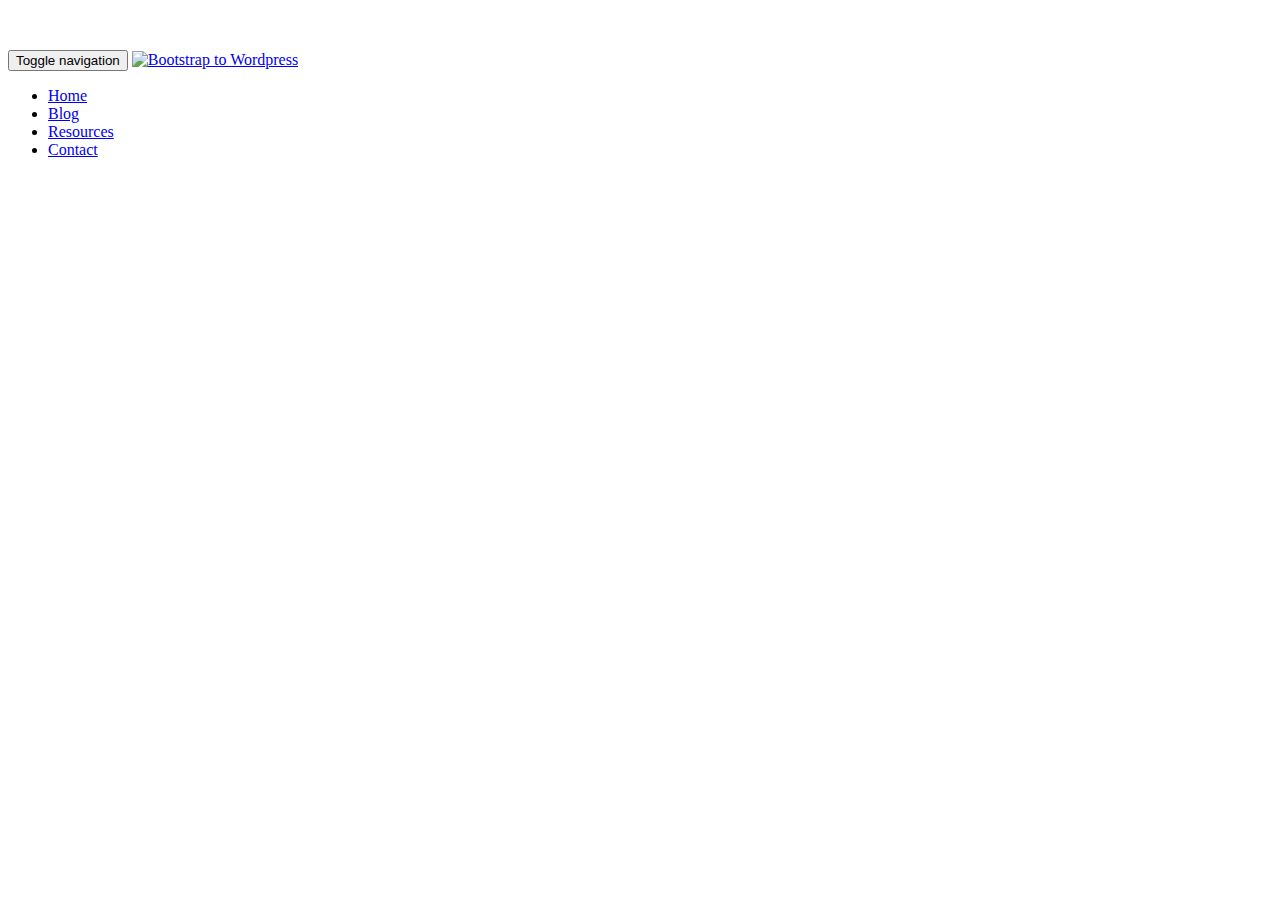
==== index.html @ 502e7e2f "Lecture 12: Code the Header and Navigation Sections [Delivers #117281105]" ====
<!DOCTYPE html>

<html lang="en">
<head>
    <meta http-equiv="Content-type" charset="UTF-8" content="text/html">
    <meta charset='utf-8'>
    <meta name="viewport" content="width=device-width, initial-scale=1">
    <meta name="description" content="">
    <meta name="author" content="">
    <link rel="icon" href="assets/img/favicon.ico">

    <title>Bootstrap to Wordpress</title>

    <!--Font awesome-->
    <link href="assets/css/font-awesome/css/font-awesome.min.css" rel="stylesheet">


    <!-- Bootstrap core CSS -->
    <link href="assets/css/bootstrap.min.css" rel="stylesheet">

    <!-- Font Awesome Icons -->
    <link href="assets/css/font-awesome/css/font-awesome.min.css" rel="stylesheet">

    <!-- Custom CSS -->
    <link href="assets/css/custom.css" rel="stylesheet">

    <!-- Google Fonts -->
    <link href='http://fonts.googleapis.com/css?family=Raleway:400,700' rel='stylesheet' type='text/css'>

    <!-- HTML5 shiv and Respond.js IE8 support of HTML5 elements and media queries -->
    <!--[if lt IE 9]>
    <script src="https://oss.maxcdn.com/html5shiv/3.7.2/html5shiv.min.js"></script>
    <script src="https://oss.maxcdn.com/respond/1.4.2/respond.min.js"></script>
    <![endif]-->

</head>
<body>

<header class="site-header" role="banner">

    <!--Navbar-->
    <div class="navbar-wrapper">

        <div class="navbar navbar-inverse navbar-fixed-top" role="navigation">

            <div class="container">
                <div class="navbar-header">
                    <button type="button" class="navbar-toggle" data-toggle="collapse" data-target=".navbar-collapse">
                        <span class="sr-only">Toggle navigation</span>
                        <span class="icon-bar"></span>
                        <span class="icon-bar"></span>
                        <span class="icon-bar"></span>
                    </button>

                    <a class="navbar-brand" href="#"><img src="assets/img/logo.png" alt="Bootstrap to Wordpress"></a>

                </div>

                <div class="navbar-collapse collapse">
                    <ul class="nav navbar-nav navbar-right">
                        <li class="active"><a href="/">Home</a></li>
                        <li><a href="blog.html">Blog</a></li>
                        <li><a href="bresources.html">Resources</a></li>
                        <li><a href="contact.html">Contact</a></li>

                    </ul>
                </div>
            </div>
        </div>

    </div>



</header>

<!--HERO-->
<section>

</section>

<!-- OPT IN SECTION-->
<section>

</section>

<!--Boost your income-->
<section>

</section>

<!-- Who benefits-->
<section>


</section>


<!--Course features-->
<section>

</section>

<!--Project features-->
<section>


</section>

<!--Video features-->
<section>

</section>

<!--Instructor-->
<section>

</section>

<!--Testimonials-->
<section>

</section>

<!--Sign Up-->
<section>

</section>

<!--Footer-->
<footer>

</footer>

<!--Modal-->
<div>


</div>


<!-- Bootstrap core javascript-->
<script src="//ajax.googleapis.com/ajax/libs/jquery/2.11.1/jquery.min.js"></script>
<script src="assets/js/jquery-2.1.1.min.js"></script>

<script src="assets/js/main.js"></script>

<script type="text/javascript" src="//use.typekit.net/gla7wnd.js"></script>
<script type="text/javascript">try{Typekit.load();}catch(e){}</script>







</body>
</html>
---- assets/css/custom.css ----
body {
    margin-top: 50px;
    font-family: ;
}
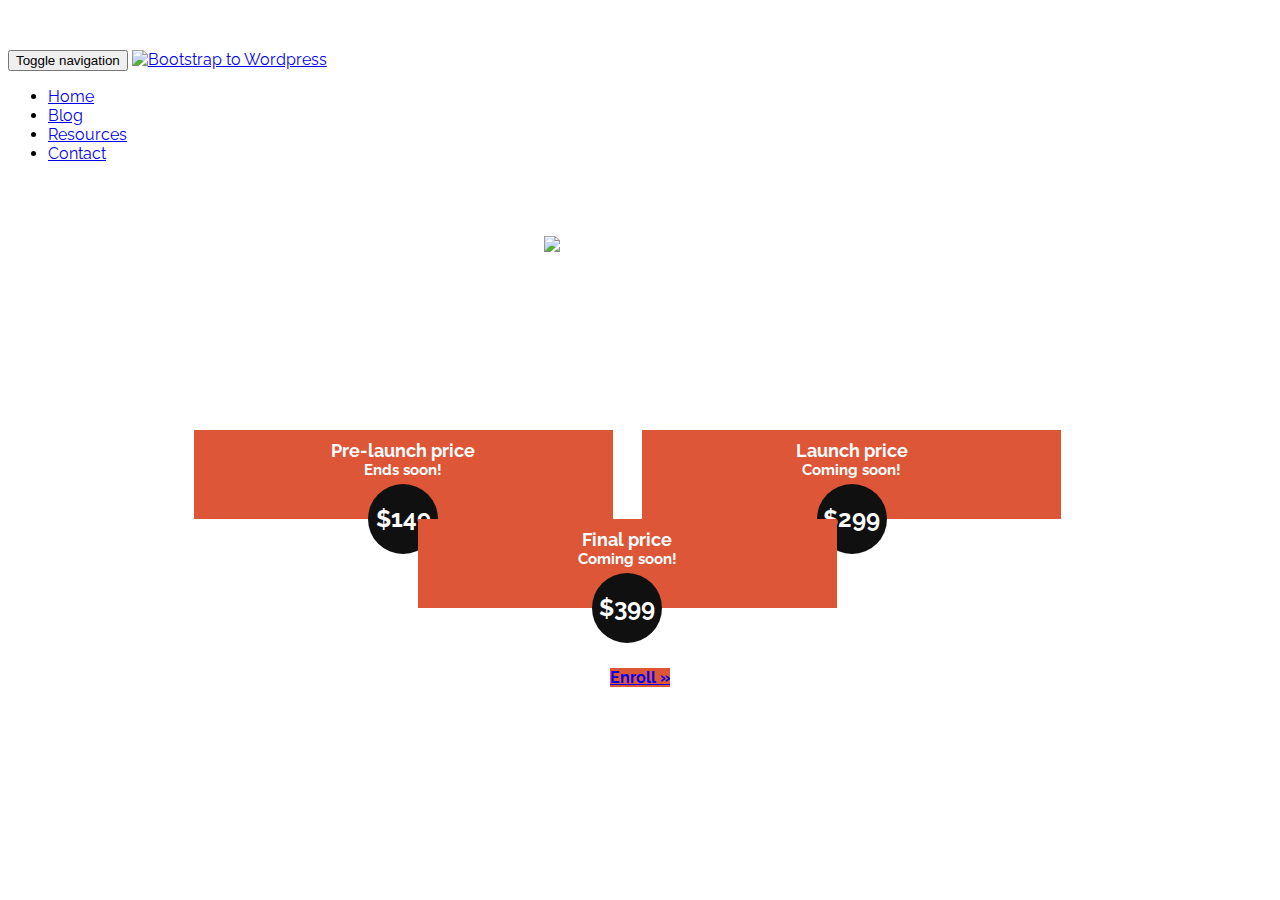
==== commit 8e3a3d8e: "Lecture 15: Learn How To Create The Parallax Scrolling Effect in Less Than 5-Minutes [Delivers #1172" ====
--- a/index.html
+++ b/index.html
@@ -70,12 +70,53 @@
 
     </div>
 
-
-
 </header>
 
 <!--HERO-->
-<section>
+<section id="hero" data-type="background" data-speed="5">
+
+    <article>
+        <div class="container clearfix">
+            <div class="row">
+                <div class="col-sm-5">
+                    <img src="assets/img/logo-badge.png" alt="bootstrap to wordpress" class="logo">
+
+                </div>
+
+                <div class="col-sm-7 hero-text">
+                    <h1>Bootstrap to Wordpress</h1>
+                    <p class="lead">Earn anextra $1k - $5k a month by learning to code your own responsive &amp; custom Wordpress websites with Bootstrap</p>
+
+
+                    <div id="price-timeline">
+                        <div class="price active">
+
+                            <h4>Pre-launch price <small>Ends soon!</small></h4>
+
+                            <span>$149</span>
+                        </div>
+
+                        <div class="price active">
+                            <h4>Launch price <small>Coming soon!</small></h4>
+                            <span>$299</span>
+                        </div>
+
+                        <div class="price active">
+                            <h4>Final price  <small>Coming soon!</small></h4>
+                            <span>$399</span>
+                        </div>
+                    </div>
+
+                    <p><a class="btn btn-lg btn-danger" href="/" role="button">Enroll &raquo; </a> </p>
+
+                </div>
+            </div>
+
+        </div>
+    </article>
+
+
+
 
 </section>
 
--- a/assets/css/custom.css
+++ b/assets/css/custom.css
@@ -1,4 +1,123 @@
+/* COLOUR REFERENCES
+Green:		#79b044
+Salmon:		#dd5638
+Blue Gray:  #3e4249
+*/
+
+/* ==== GENERAL ==== */
+
 body {
     margin-top: 50px;
-    font-family: ;
-}+    font-family: 'proxima-nova', 'Raleway', "Helvetica Neue", "Helvetica", Helvetica sans-serif;
+    font-size: 16px;
+    background: url("../img/tile.jpg") top left repeat;
+
+}
+
+/* === Global === */
+
+h1, h2, h3, h4, h5, h6 {
+    -webkit-font-smoothing: antialiased;
+    text-rendering: optimizelegibility;
+    font-weight: bold;
+
+}
+
+
+h1 {
+    font-size: 3em;
+}
+
+h1,h2 {
+    margin: 0 0 40px;
+}
+
+h3 {
+    margin: 20px 0;
+}
+
+h4 {
+    font-size: 18px;
+}
+
+.btn {
+    font-weight: bold;
+}
+
+.btn-danger {
+    background-color: #dd5638;
+    border-color: #d95131;
+}
+
+
+/* === HERO === */
+
+#hero {
+    background: url('../img/hero-bg.jpg') 50% 0 repeat fixed;
+    min-height: 500px;
+    position: relative;
+    display: table;
+    width: 100%;
+    padding: 40px 0;
+    color: white;
+    -webkit-font-smoothing: antialiased;
+    text-rendering: optimizelegibility;
+}
+
+#hero article {
+    width: 100%;
+    text-align: center;
+    display: table-cell;
+    vertical-align: middle;
+}
+
+#hero .hero-text {
+    margin-top: 30px;
+}
+
+#price-timeline {
+    margin: 30px 0 60px;
+    text-align: center;
+}
+
+#price-timeline .price {
+    display: inline-block;
+    width: 30%;
+    margin: 0 2% 0 0;
+    background: #3e4249;
+    padding: 10px 20px 30px;
+    position: relative;
+    vertical-align: top;
+}
+
+#price-timeline .price.active {
+    background: #dd5638;
+}
+
+#price-timeline .price span {
+    background: #101010;
+    display: block;
+    height: 70px;
+    width: 70px;
+    text-align: center;
+    line-height: 70px;
+    font-weight: bold;
+    font-size: 24px;
+    border-radius: 100%;
+    -webkit-border-radius: 100%;
+    -moz-border-radius: 100%;
+    position: absolute;
+    bottom: -35px;
+    left: 50%;
+    margin-left: -35px;
+}
+
+#price-timeline h4 {
+    margin: 0 0 10px;
+}
+
+#price-timeline h4 small {
+    color: white;
+    font-weight: bold;
+    display: block;
+}
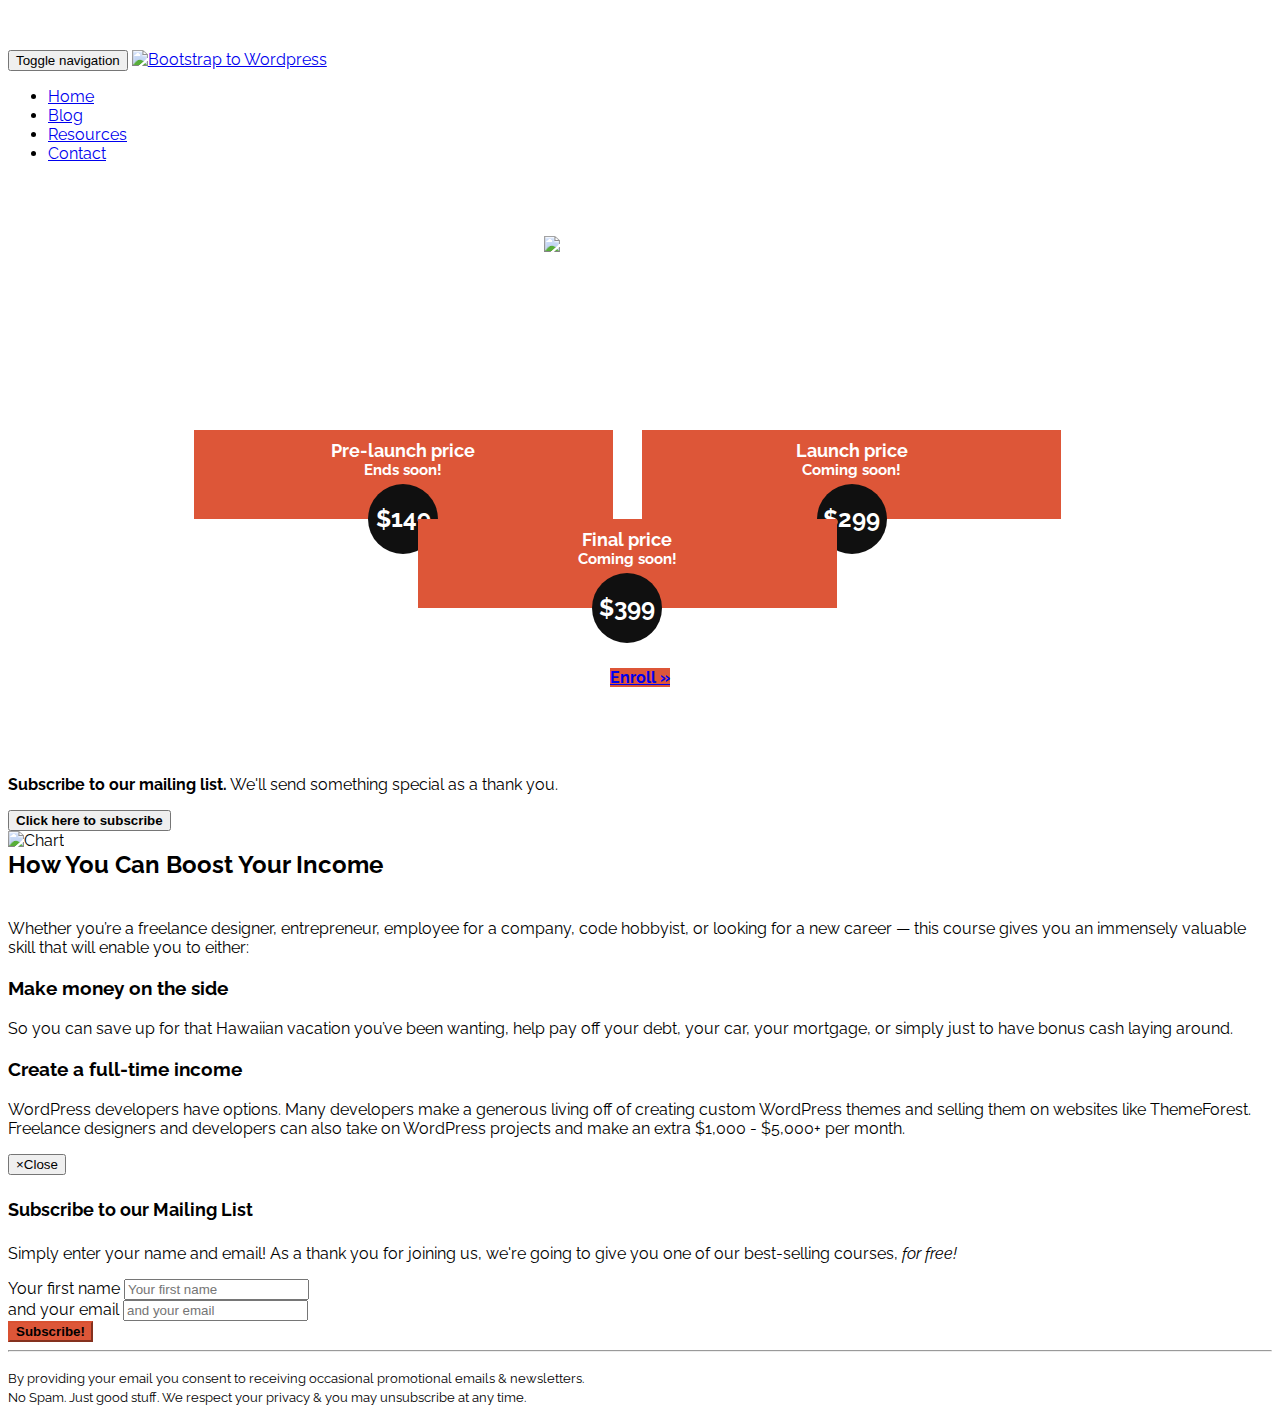
==== commit bbe9d1f6: "Lecture 17: Learn How to Create a Modal Popup using Bootstrap [Delivers #117281105]" ====
--- a/index.html
+++ b/index.html
@@ -117,18 +117,53 @@
 
 
 
-
 </section>
 
 <!-- OPT IN SECTION-->
-<section>
+<section id="optin">
+    <div class="container">
+        <div class="row">
+
+            <div class="col-sm-8">
+                <p class="lead"><strong>Subscribe to our mailing list.</strong> We'll send something special as a thank you.</p>
+            </div><!-- end col -->
+
+            <div class="col-sm-4">
+                <button class="btn btn-success btn-lg btn-block" data-toggle="modal" data-target="#myModal">
+                    Click here to subscribe
+                </button>
+            </div><!-- end col -->
+
+        </div><!-- row -->
+    </div><!-- container -->
+
 
 </section>
 
 <!--Boost your income-->
-<section>
-
-</section>
+<section id="boost-income">
+    <div class="container">
+
+        <div class="section-header">
+            <img src="assets/img/icon-boost.png" alt="Chart">
+            <h2>How You Can Boost Your Income</h2>
+        </div><!-- section-header -->
+
+        <p class="lead">Whether you&rsquo;re a freelance designer, entrepreneur, employee for a company, code hobbyist, or looking for a new career &mdash; this course gives you an immensely valuable skill that will enable you to either:</p>
+        <div class="row">
+            <div class="col-sm-6">
+                <h3>Make money on the side</h3>
+                <p>So you can save up for that Hawaiian vacation you&rsquo;ve been wanting, help pay off your debt, your car, your mortgage, or simply just to have bonus cash laying around.</p>
+            </div><!-- end col -->
+
+            <div class="col-sm-6">
+                <h3>Create a full-time income</h3>
+                <p>WordPress developers have options. Many developers make a generous living off of creating custom WordPress themes and selling them on websites like ThemeForest. Freelance designers and developers can also take on WordPress projects and make an extra $1,000 - $5,000+ per month.</p>
+            </div><!-- end col -->
+        </div><!-- row -->
+
+    </div><!-- container -->
+</section><!-- boost-income -->
 
 <!-- Who benefits-->
 <section>
@@ -174,15 +209,43 @@
 </footer>
 
 <!--Modal-->
-<div>
-
-
-</div>
-
+<div class="modal fade" id="myModal">
+    <div class="modal-dialog">
+        <div class="modal-content">
+
+            <div class="modal-header">
+                <button type="button" class="close" data-dismiss="modal"><span aria-hidden="true">&times;</span><span class="sr-only">Close</span></button>
+                <h4 class="modal-title" id="myModalLabel"><i class="fa fa-envelope"></i> Subscribe to our Mailing List</h4>
+            </div><!-- modal-header -->
+
+            <div class="modal-body">
+                <p>Simply enter your name and email! As a thank you for joining us, we're going to give you one of our best-selling courses, <em>for free!</em></p>
+
+                <form class="form-inline" role="form">
+                    <div class="form-group">
+                        <label class="sr-only" for="subscribe-name">Your first name</label>
+                        <input type="text" class="form-control" id="subscribe-name" placeholder="Your first name">
+                    </div>
+                    <div class="form-group">
+                        <label class="sr-only" for="subscribe-email">and your email</label>
+                        <input type="text" class="form-control" id="subscribe-email" placeholder="and your email">
+                    </div>
+                    <input type="submit" class="btn btn-danger" value="Subscribe!">
+                </form>
+
+                <hr>
+
+                <p><small>By providing your email you consent to receiving occasional promotional emails &amp; newsletters. <br>No Spam. Just good stuff. We respect your privacy &amp; you may unsubscribe at any time.</small></p>
+            </div><!-- modal-body -->
+
+        </div><!-- modal-content -->
+    </div><!-- modal-dialog -->
+</div><!-- modal -->
 
 <!-- Bootstrap core javascript-->
 <script src="//ajax.googleapis.com/ajax/libs/jquery/2.11.1/jquery.min.js"></script>
 <script src="assets/js/jquery-2.1.1.min.js"></script>
+<script src="assets/js/bootstrap.min.js"></script>
 
 <script src="assets/js/main.js"></script>
 
@@ -194,6 +257,5 @@
 
 
 
-
 </body>
 </html>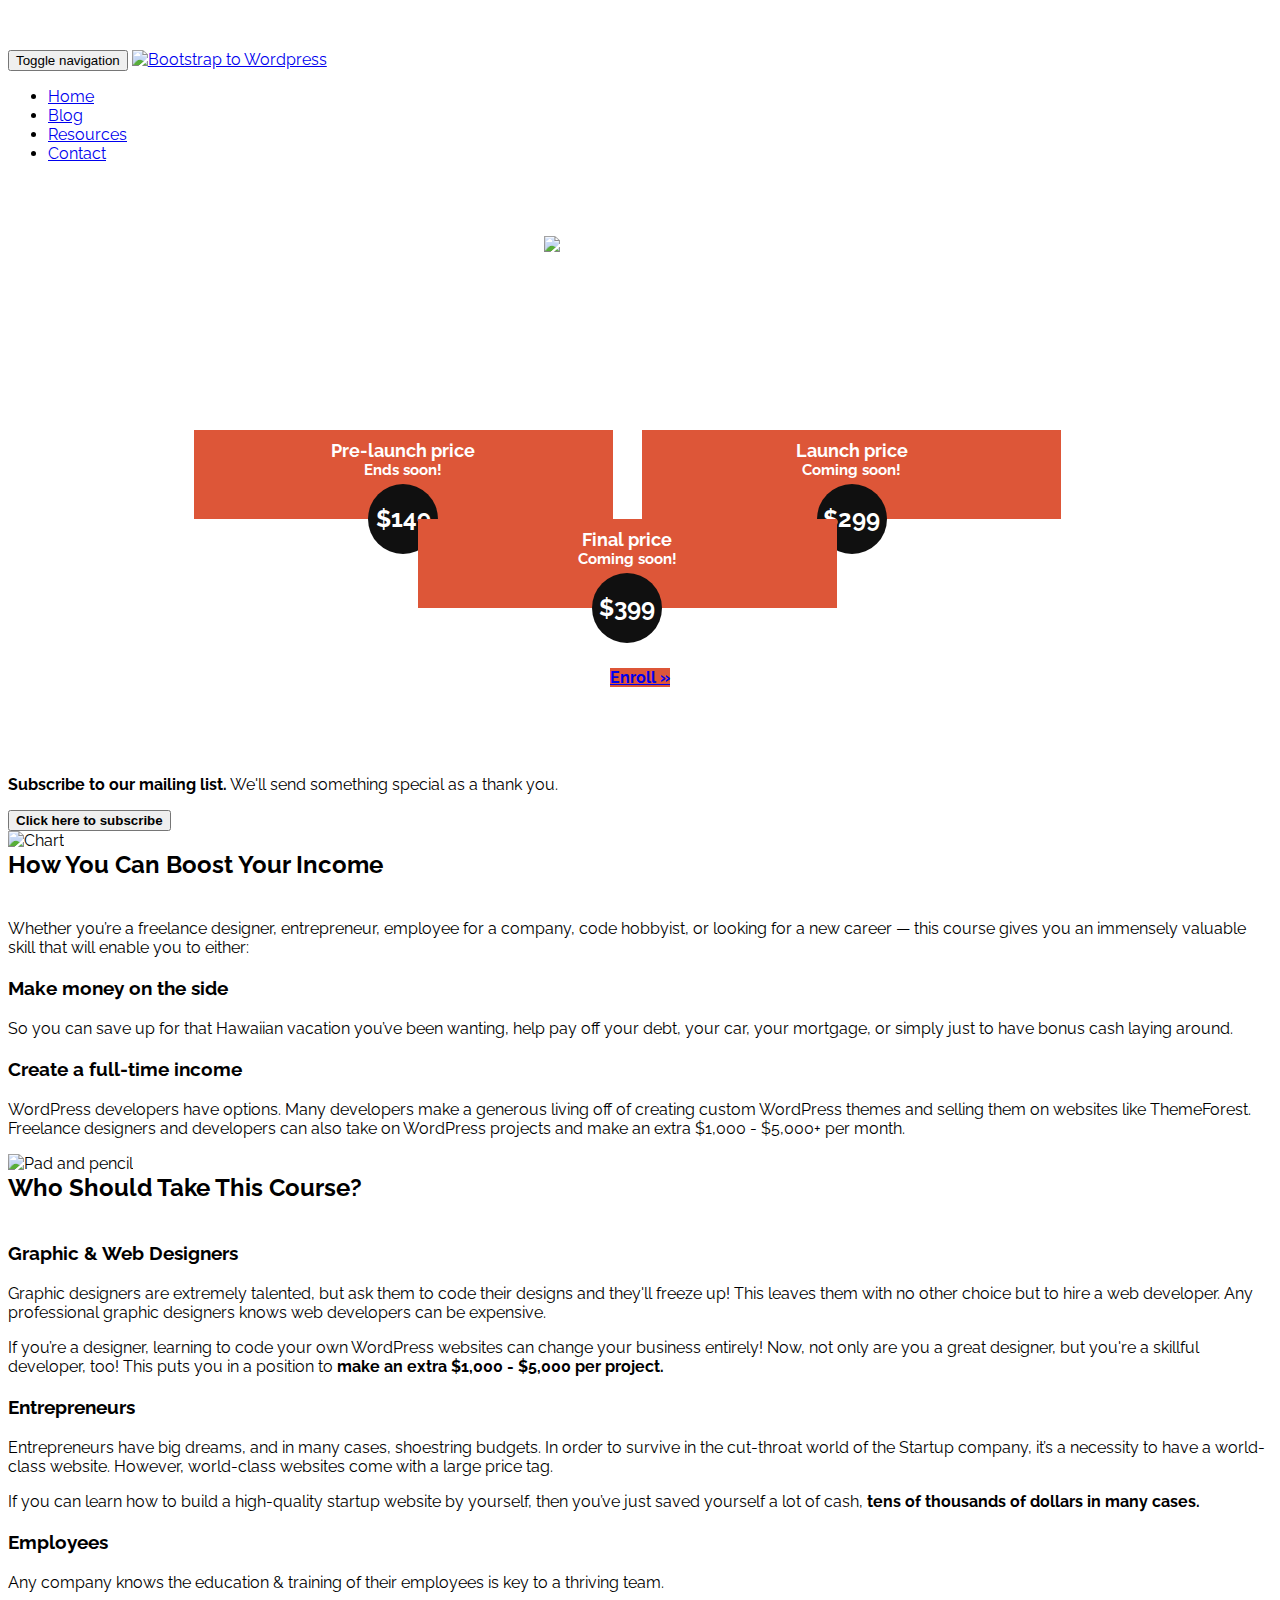
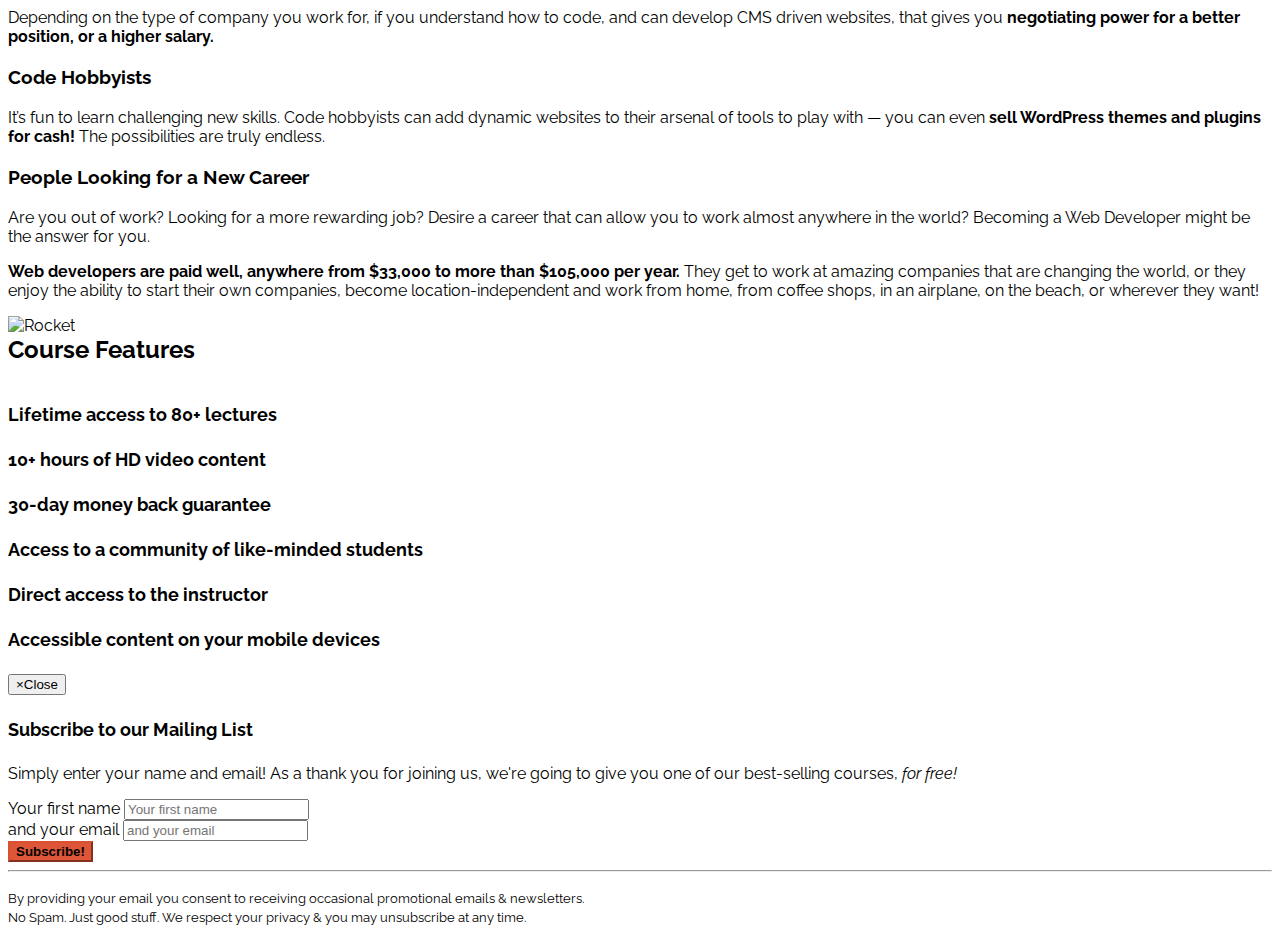
==== commit af1fe9e8: "Lecture 20: Code the "Course Features" Section Using CSS Sprites [Delivers #117281105]" ====
--- a/index.html
+++ b/index.html
@@ -166,16 +166,86 @@
 </section><!-- boost-income -->
 
 <!-- Who benefits-->
-<section>
-
-
-</section>
-
+<section id="who-benefits">
+    <div class="container">
+
+        <div class="section-header">
+            <img src="assets/img/icon-pad.png" alt="Pad and pencil">
+            <h2>Who Should Take This Course?</h2>
+        </div><!-- section-header -->
+
+        <div class="row">
+            <div class="col-sm-8 col-sm-offset-2">
+
+                <h3>Graphic &amp; Web Designers</h3>
+                <p>Graphic designers are extremely talented, but ask them to code their designs and they'll freeze up! This leaves them with no other choice but to hire a web developer. Any professional graphic designers knows web developers can be expensive.</p>
+                <p>If you&rsquo;re a designer, learning to code your own WordPress websites can change your business entirely! Now, not only are you a great designer, but you're a skillful developer, too! This puts you in a position to <strong>make an extra $1,000 - $5,000 per project.</strong></p>
+
+                <h3>Entrepreneurs</h3>
+                <p>Entrepreneurs have big dreams, and in many cases, shoestring budgets. In order to survive in the cut-throat world of the Startup company, it&rsquo;s a necessity to have a world-class website.  However, world-class websites come with a large price tag.</p>
+                <p>If you can learn how to build a high-quality startup website by yourself, then you&rsquo;ve just saved yourself a lot of cash, <strong>tens of thousands of dollars in many cases.</strong></p>
+
+                <h3>Employees</h3>
+                <p>Any company knows the education &amp; training of their employees is key to a thriving team.</p>
+                <p>Depending on the type of company you work for, if you understand how to code, and can develop CMS driven websites, that gives you <strong>negotiating power for a better position, or a higher salary.</strong></p>
+
+                <h3>Code Hobbyists</h3>
+                <p>It&rsquo;s fun to learn challenging new skills. Code hobbyists can add dynamic websites to their arsenal of tools to play with &mdash; you can even <strong>sell WordPress themes and plugins for cash!</strong> The possibilities are truly endless.</p>
+
+                <h3>People Looking for a New Career</h3>
+                <p>Are you out of work? Looking for a more rewarding job? Desire a career that can allow you to work almost anywhere in the world? Becoming a Web Developer might be the answer for you.</p>
+                <p><strong>Web developers are paid well, anywhere from $33,000 to more than $105,000 per year.</strong> They get to work at amazing companies that are changing the world, or they enjoy the ability to start their own companies, become location-independent and work from home, from coffee shops, in an airplane, on the beach, or wherever they want!</p>
+
+            </div><!-- end col -->
+        </div><!-- row -->
+
+    </div><!-- container -->
+</section><!-- who-benefits -->
 
 <!--Course features-->
-<section>
-
-</section>
+<section id="course-features">
+    <div class="container">
+
+        <div class="section-header">
+            <img src="assets/img/icon-rocket.png" alt="Rocket">
+            <h2>Course Features</h2>
+        </div><!-- section-header -->
+
+        <div class="row">
+
+            <div class="col-sm-2">
+                <i class="ci ci-computer"></i>
+                <h4>Lifetime access to 80+ lectures</h4>
+            </div><!-- end col -->
+
+            <div class="col-sm-2">
+                <i class="ci ci-watch"></i>
+                <h4>10+ hours of HD video content</h4>
+            </div><!-- end col -->
+
+            <div class="col-sm-2">
+                <i class="ci ci-calendar"></i>
+                <h4>30-day money back guarantee</h4>
+            </div><!-- end col -->
+
+            <div class="col-sm-2">
+                <i class="ci ci-community"></i>
+                <h4>Access to a community of like-minded students</h4>
+            </div><!-- end col -->
+
+            <div class="col-sm-2">
+                <i class="ci ci-instructor"></i>
+                <h4>Direct access to the instructor</h4>
+            </div><!-- end col -->
+
+            <div class="col-sm-2">
+                <i class="ci ci-device"></i>
+                <h4>Accessible content on your mobile devices</h4>
+            </div><!-- end col -->
+
+        </div><!-- row -->
+    </div><!-- container -->
+</section><!-- course-features -->
 
 <!--Project features-->
 <section>
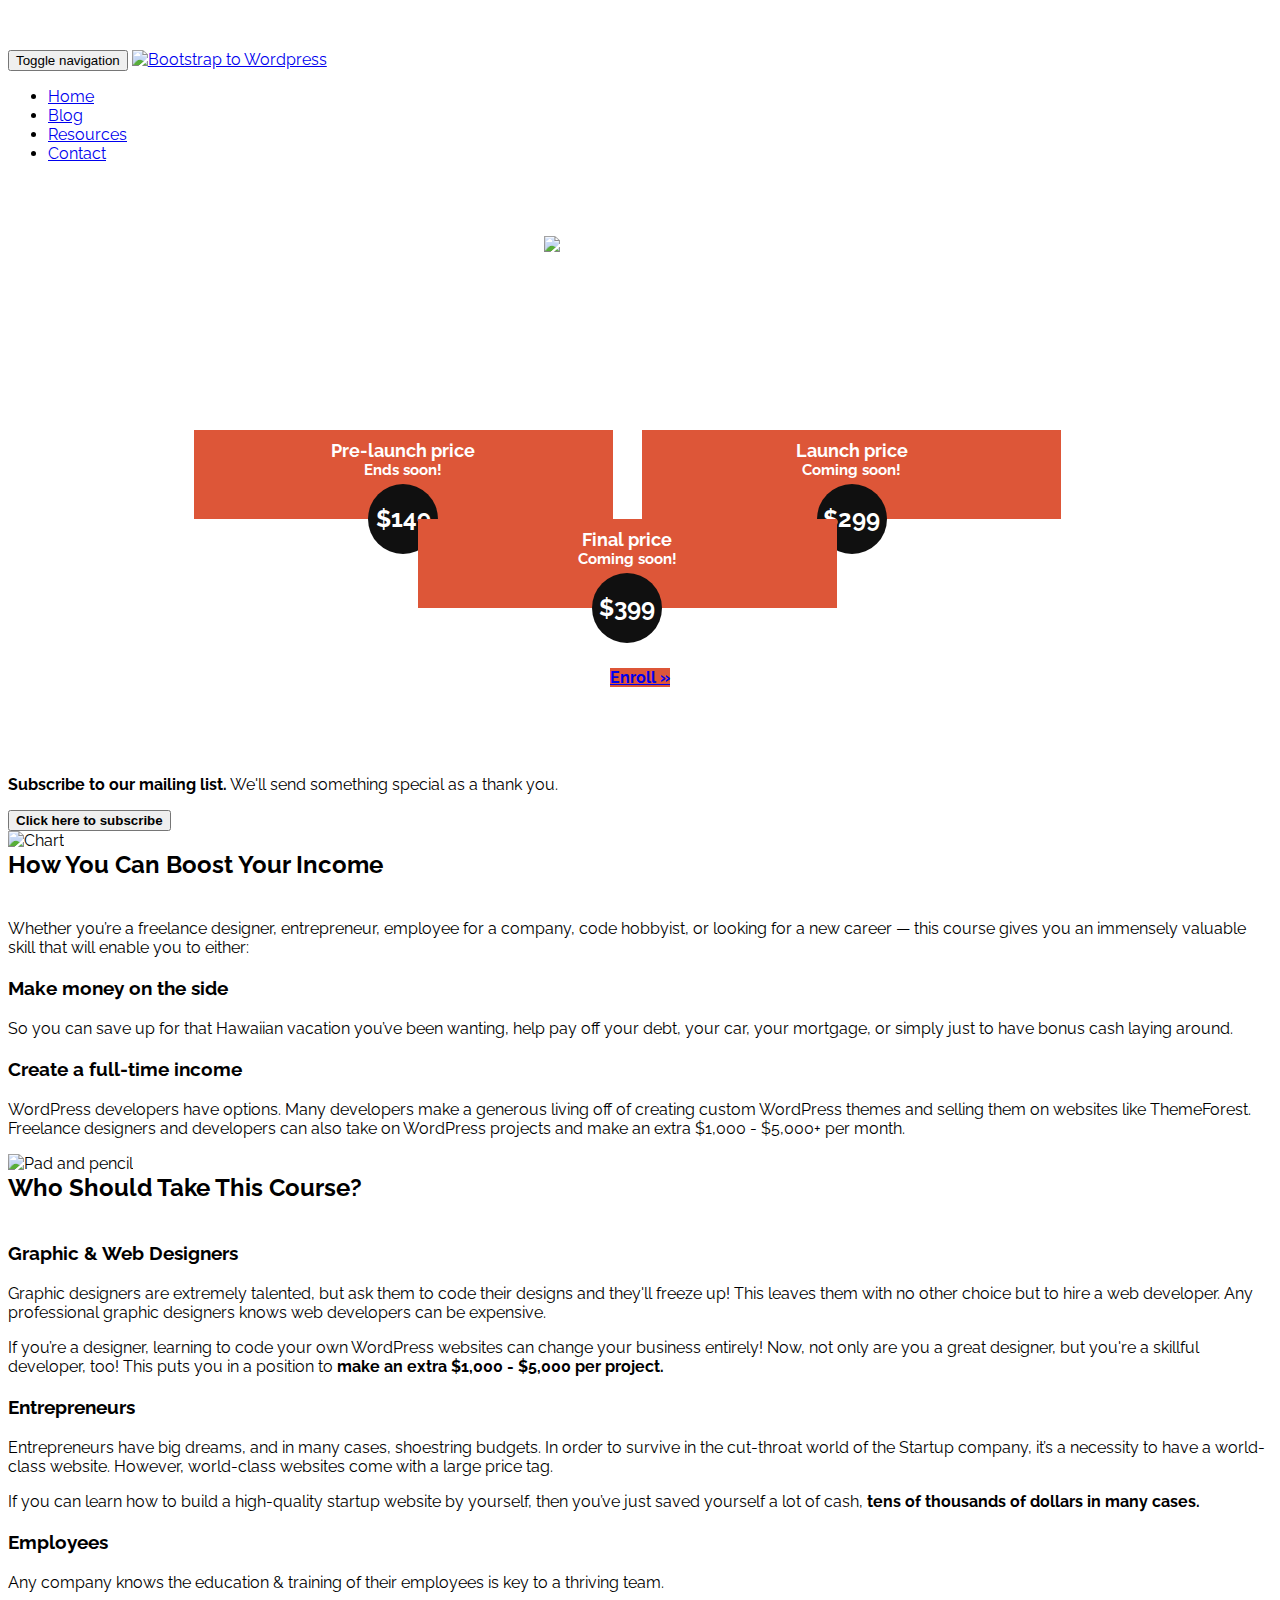
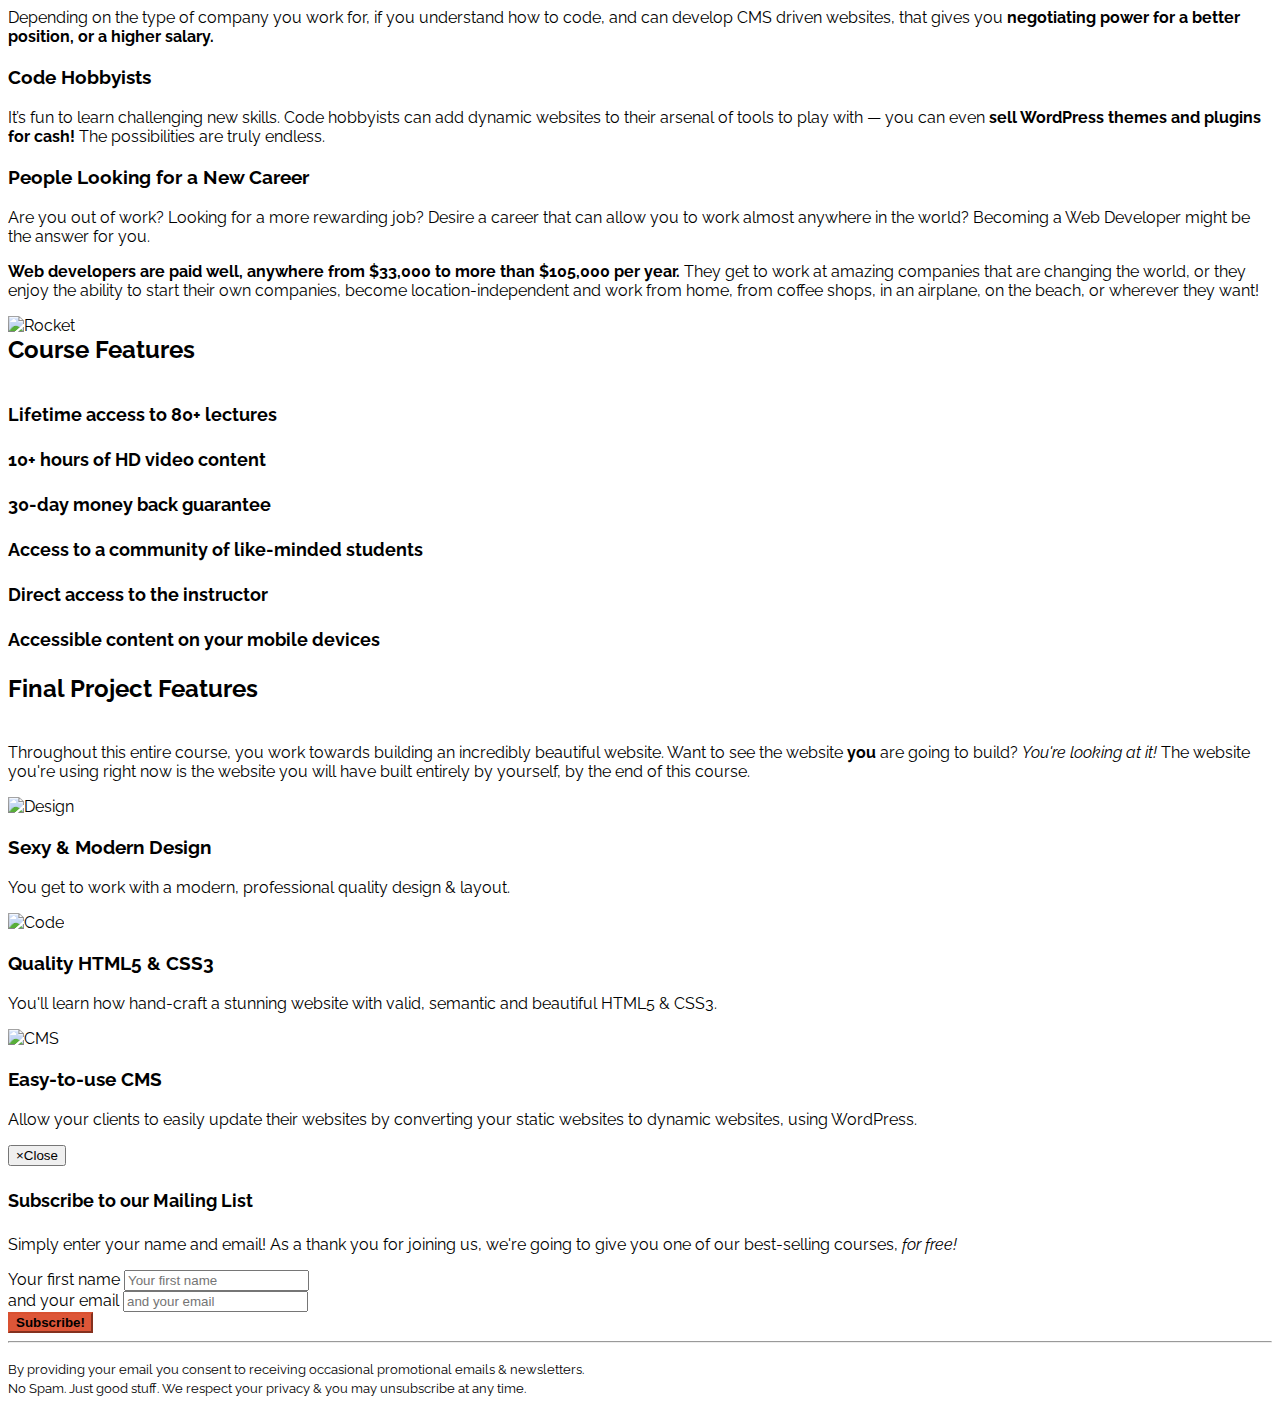
==== commit acb740b1: "Lecture 21: Code the "Final Project" Section [Delivers #117281105]" ====
--- a/index.html
+++ b/index.html
@@ -247,80 +247,103 @@
     </div><!-- container -->
 </section><!-- course-features -->
 
+
 <!--Project features-->
-<section>
-
-
-</section>
-
-<!--Video features-->
-<section>
-
-</section>
-
-<!--Instructor-->
-<section>
-
-</section>
-
-<!--Testimonials-->
-<section>
-
-</section>
-
-<!--Sign Up-->
-<section>
-
-</section>
-
-<!--Footer-->
-<footer>
-
-</footer>
-
-<!--Modal-->
-<div class="modal fade" id="myModal">
-    <div class="modal-dialog">
-        <div class="modal-content">
-
-            <div class="modal-header">
-                <button type="button" class="close" data-dismiss="modal"><span aria-hidden="true">&times;</span><span class="sr-only">Close</span></button>
-                <h4 class="modal-title" id="myModalLabel"><i class="fa fa-envelope"></i> Subscribe to our Mailing List</h4>
-            </div><!-- modal-header -->
-
-            <div class="modal-body">
-                <p>Simply enter your name and email! As a thank you for joining us, we're going to give you one of our best-selling courses, <em>for free!</em></p>
-
-                <form class="form-inline" role="form">
-                    <div class="form-group">
-                        <label class="sr-only" for="subscribe-name">Your first name</label>
-                        <input type="text" class="form-control" id="subscribe-name" placeholder="Your first name">
-                    </div>
-                    <div class="form-group">
-                        <label class="sr-only" for="subscribe-email">and your email</label>
-                        <input type="text" class="form-control" id="subscribe-email" placeholder="and your email">
-                    </div>
-                    <input type="submit" class="btn btn-danger" value="Subscribe!">
-                </form>
-
-                <hr>
-
-                <p><small>By providing your email you consent to receiving occasional promotional emails &amp; newsletters. <br>No Spam. Just good stuff. We respect your privacy &amp; you may unsubscribe at any time.</small></p>
-            </div><!-- modal-body -->
-
-        </div><!-- modal-content -->
-    </div><!-- modal-dialog -->
-</div><!-- modal -->
-
-<!-- Bootstrap core javascript-->
-<script src="//ajax.googleapis.com/ajax/libs/jquery/2.11.1/jquery.min.js"></script>
-<script src="assets/js/jquery-2.1.1.min.js"></script>
-<script src="assets/js/bootstrap.min.js"></script>
-
-<script src="assets/js/main.js"></script>
-
-<script type="text/javascript" src="//use.typekit.net/gla7wnd.js"></script>
-<script type="text/javascript">try{Typekit.load();}catch(e){}</script>
+<section id="project-features">
+    <div class="container">
+
+        <h2>Final Project Features</h2>
+        <p class="lead">Throughout this entire course, you work towards building an incredibly beautiful website. Want to see the website <strong>you</strong> are going to build? <em>You're looking at it!</em> The website you're using right now is the website you will have built entirely by yourself, by the end of this course.</p>
+
+        <div class="row">
+            <div class="col-sm-4">
+                <img src="assets/img/icon-design.png" alt="Design">
+                <h3>Sexy &amp; Modern Design</h3>
+                <p>You get to work with a modern, professional quality design &amp; layout.</p>
+            </div><!-- col -->
+            <div class="col-sm-4">
+                <img src="assets/img/icon-code.png" alt="Code">
+                <h3>Quality HTML5 &amp; CSS3</h3>
+                <p>You'll learn how hand-craft a stunning website with valid, semantic and beautiful HTML5 &amp; CSS3.</p>
+            </div><!-- col -->
+            <div class="col-sm-4">
+                <img src="assets/img/icon-cms.png" alt="CMS">
+                <h3>Easy-to-use CMS</h3>
+                <p>Allow your clients to easily update their websites by converting your static websites to dynamic websites, using WordPress.</p>
+            </div><!-- col -->
+
+        </div><!-- row -->
+
+    </div><!-- container -->
+
+    <!--Video features-->
+    <section>
+
+    </section>
+
+    <!--Instructor-->
+    <section>
+
+    </section>
+
+    <!--Testimonials-->
+    <section>
+
+    </section>
+
+    <!--Sign Up-->
+    <section>
+
+    </section>
+
+    <!--Footer-->
+    <footer>
+
+    </footer>
+
+    <!--Modal-->
+    <div class="modal fade" id="myModal">
+        <div class="modal-dialog">
+            <div class="modal-content">
+
+                <div class="modal-header">
+                    <button type="button" class="close" data-dismiss="modal"><span aria-hidden="true">&times;</span><span class="sr-only">Close</span></button>
+                    <h4 class="modal-title" id="myModalLabel"><i class="fa fa-envelope"></i> Subscribe to our Mailing List</h4>
+                </div><!-- modal-header -->
+
+                <div class="modal-body">
+                    <p>Simply enter your name and email! As a thank you for joining us, we're going to give you one of our best-selling courses, <em>for free!</em></p>
+
+                    <form class="form-inline" role="form">
+                        <div class="form-group">
+                            <label class="sr-only" for="subscribe-name">Your first name</label>
+                            <input type="text" class="form-control" id="subscribe-name" placeholder="Your first name">
+                        </div>
+                        <div class="form-group">
+                            <label class="sr-only" for="subscribe-email">and your email</label>
+                            <input type="text" class="form-control" id="subscribe-email" placeholder="and your email">
+                        </div>
+                        <input type="submit" class="btn btn-danger" value="Subscribe!">
+                    </form>
+
+                    <hr>
+
+                    <p><small>By providing your email you consent to receiving occasional promotional emails &amp; newsletters. <br>No Spam. Just good stuff. We respect your privacy &amp; you may unsubscribe at any time.</small></p>
+                </div><!-- modal-body -->
+
+            </div><!-- modal-content -->
+        </div><!-- modal-dialog -->
+    </div><!-- modal -->
+
+    <!-- Bootstrap core javascript-->
+    <script src="//ajax.googleapis.com/ajax/libs/jquery/2.11.1/jquery.min.js"></script>
+    <script src="assets/js/jquery-2.1.1.min.js"></script>
+    <script src="assets/js/bootstrap.min.js"></script>
+
+    <script src="assets/js/main.js"></script>
+
+    <script type="text/javascript" src="//use.typekit.net/gla7wnd.js"></script>
+    <script type="text/javascript">try{Typekit.load();}catch(e){}</script>
 
 
 
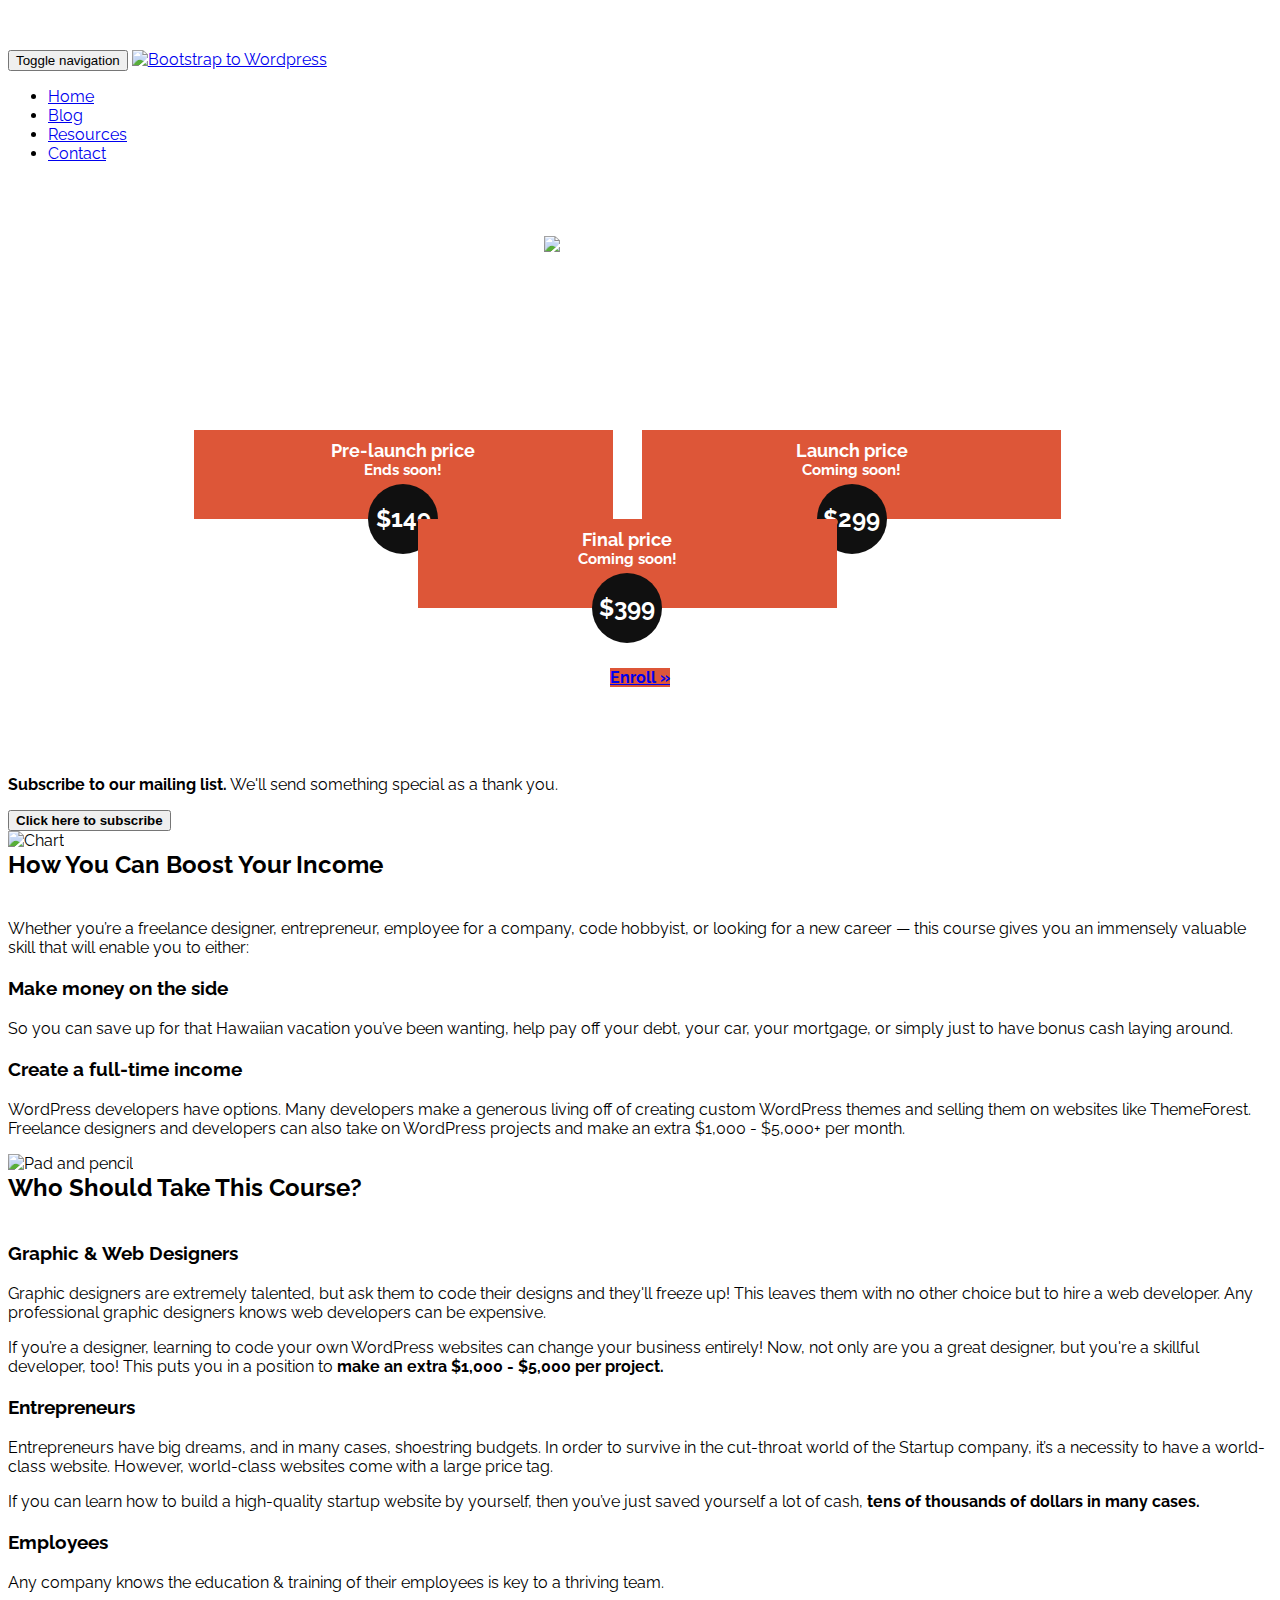
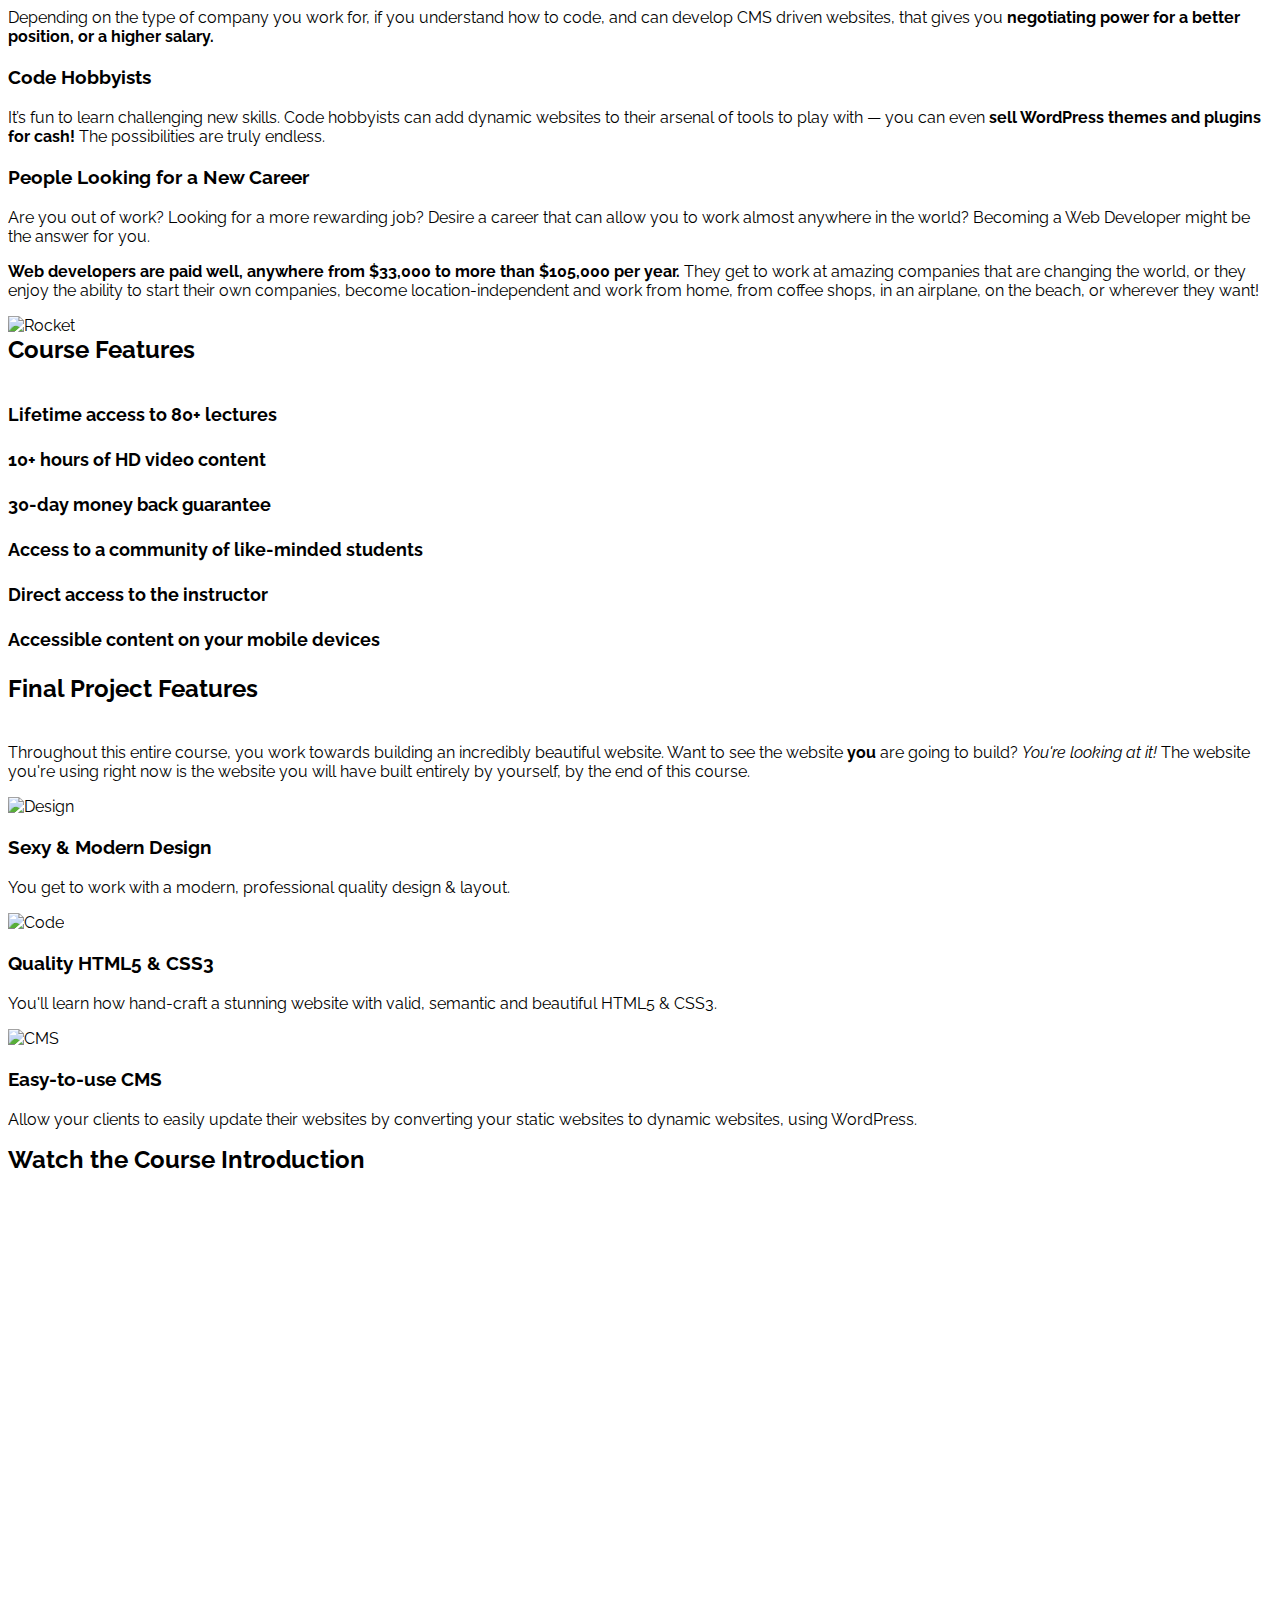
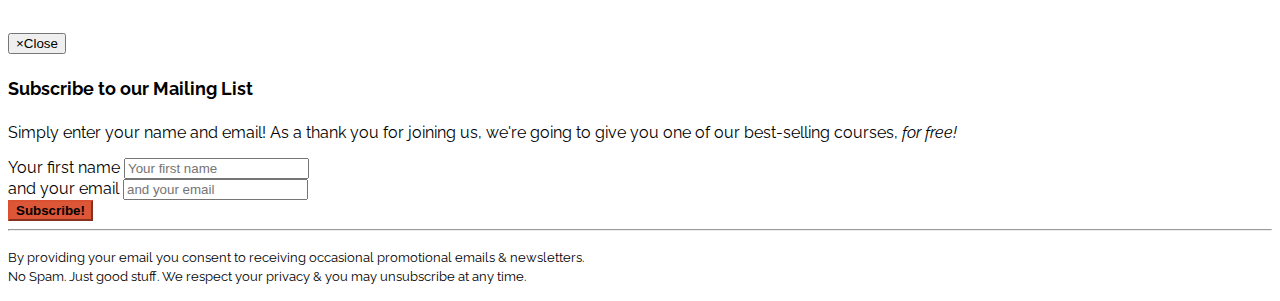
==== commit 153c2e1d: "Lecture 22: Code the Featurette Section and Embed a YouTube Video [Delivers #117281105]" ====
--- a/index.html
+++ b/index.html
@@ -277,9 +277,16 @@
     </div><!-- container -->
 
     <!--Video features-->
-    <section>
-
-    </section>
+    <section id="featurette">
+        <div class="container">
+            <div class="row">
+                <div class="col-sm-8 col-sm-offset-2">
+                    <h2>Watch the Course Introduction</h2>
+                    <iframe width="100%" height="415" src="//www.youtube.com/embed/q-mJJsnOHew" frameborder="0" allowfullscreen></iframe>
+                </div><!-- end col -->
+            </div><!-- row -->
+        </div><!-- container -->
+    </section><!-- featurette -->
 
     <!--Instructor-->
     <section>
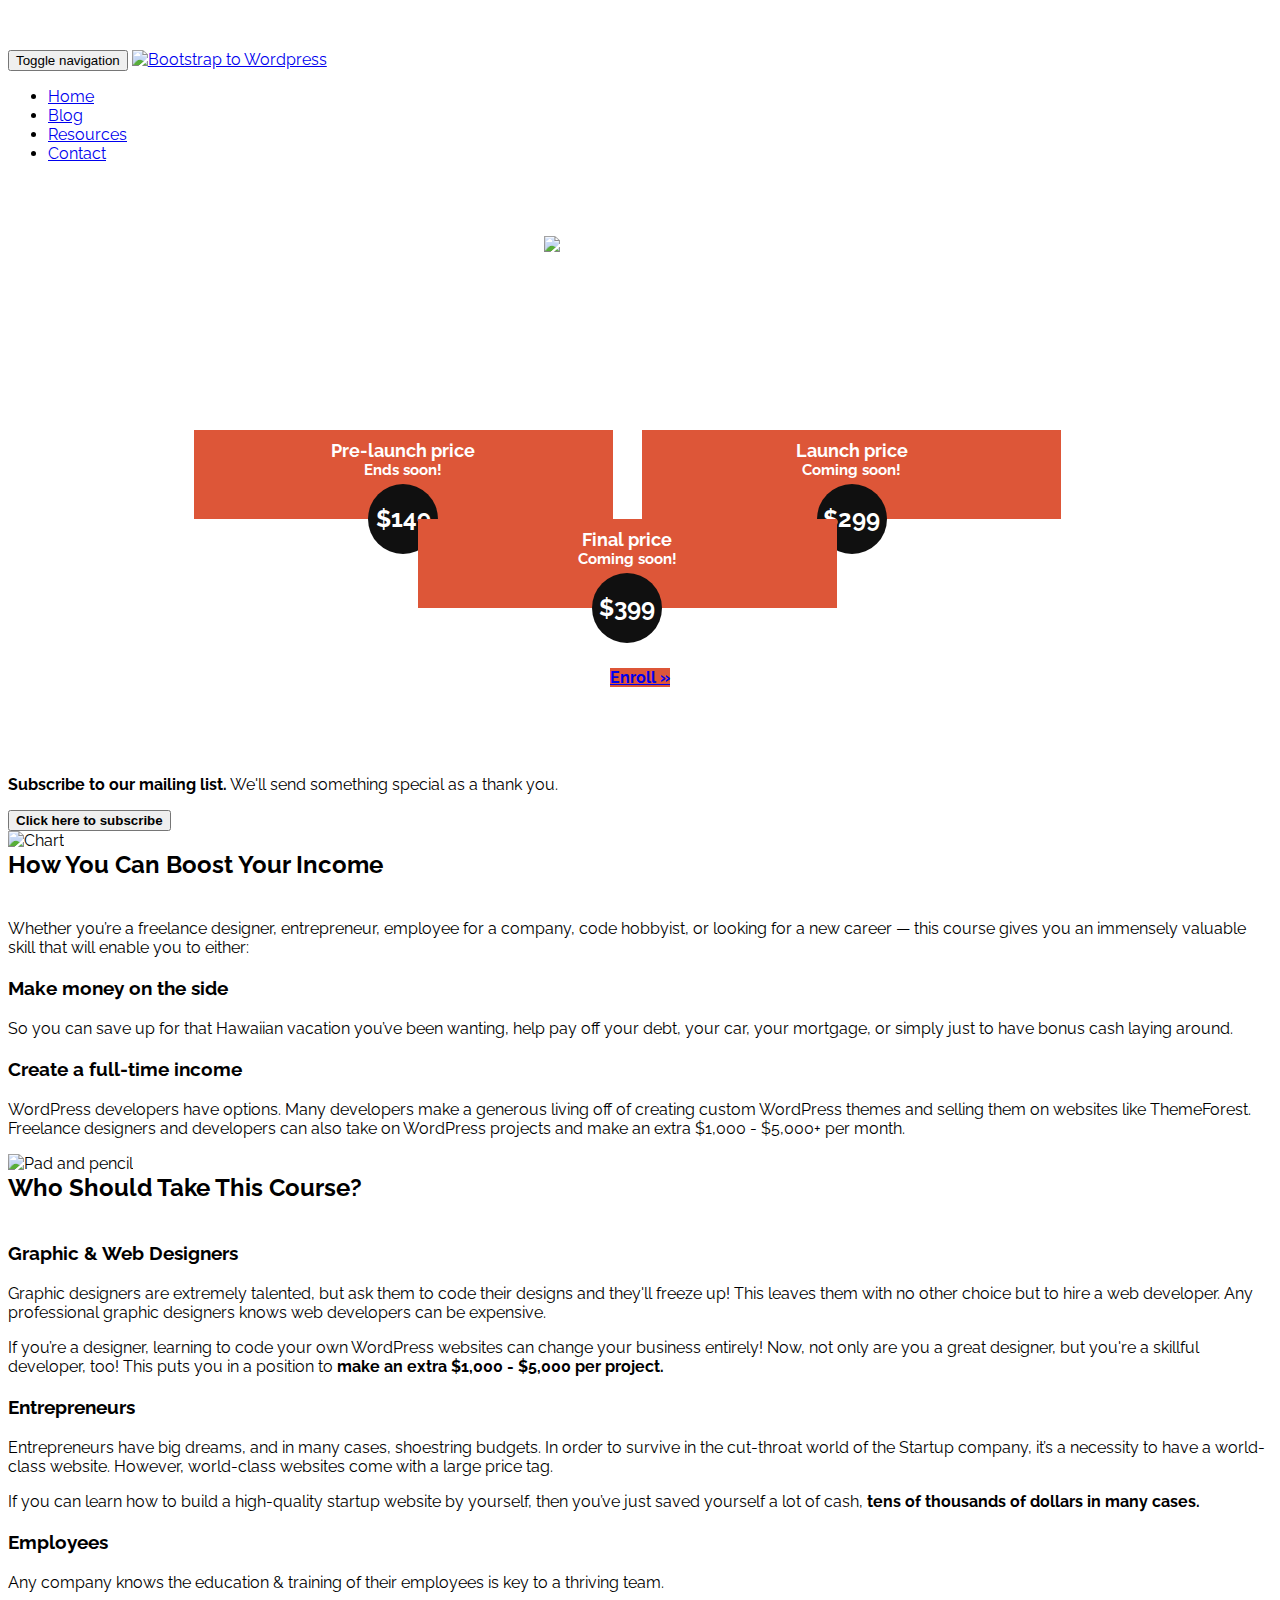
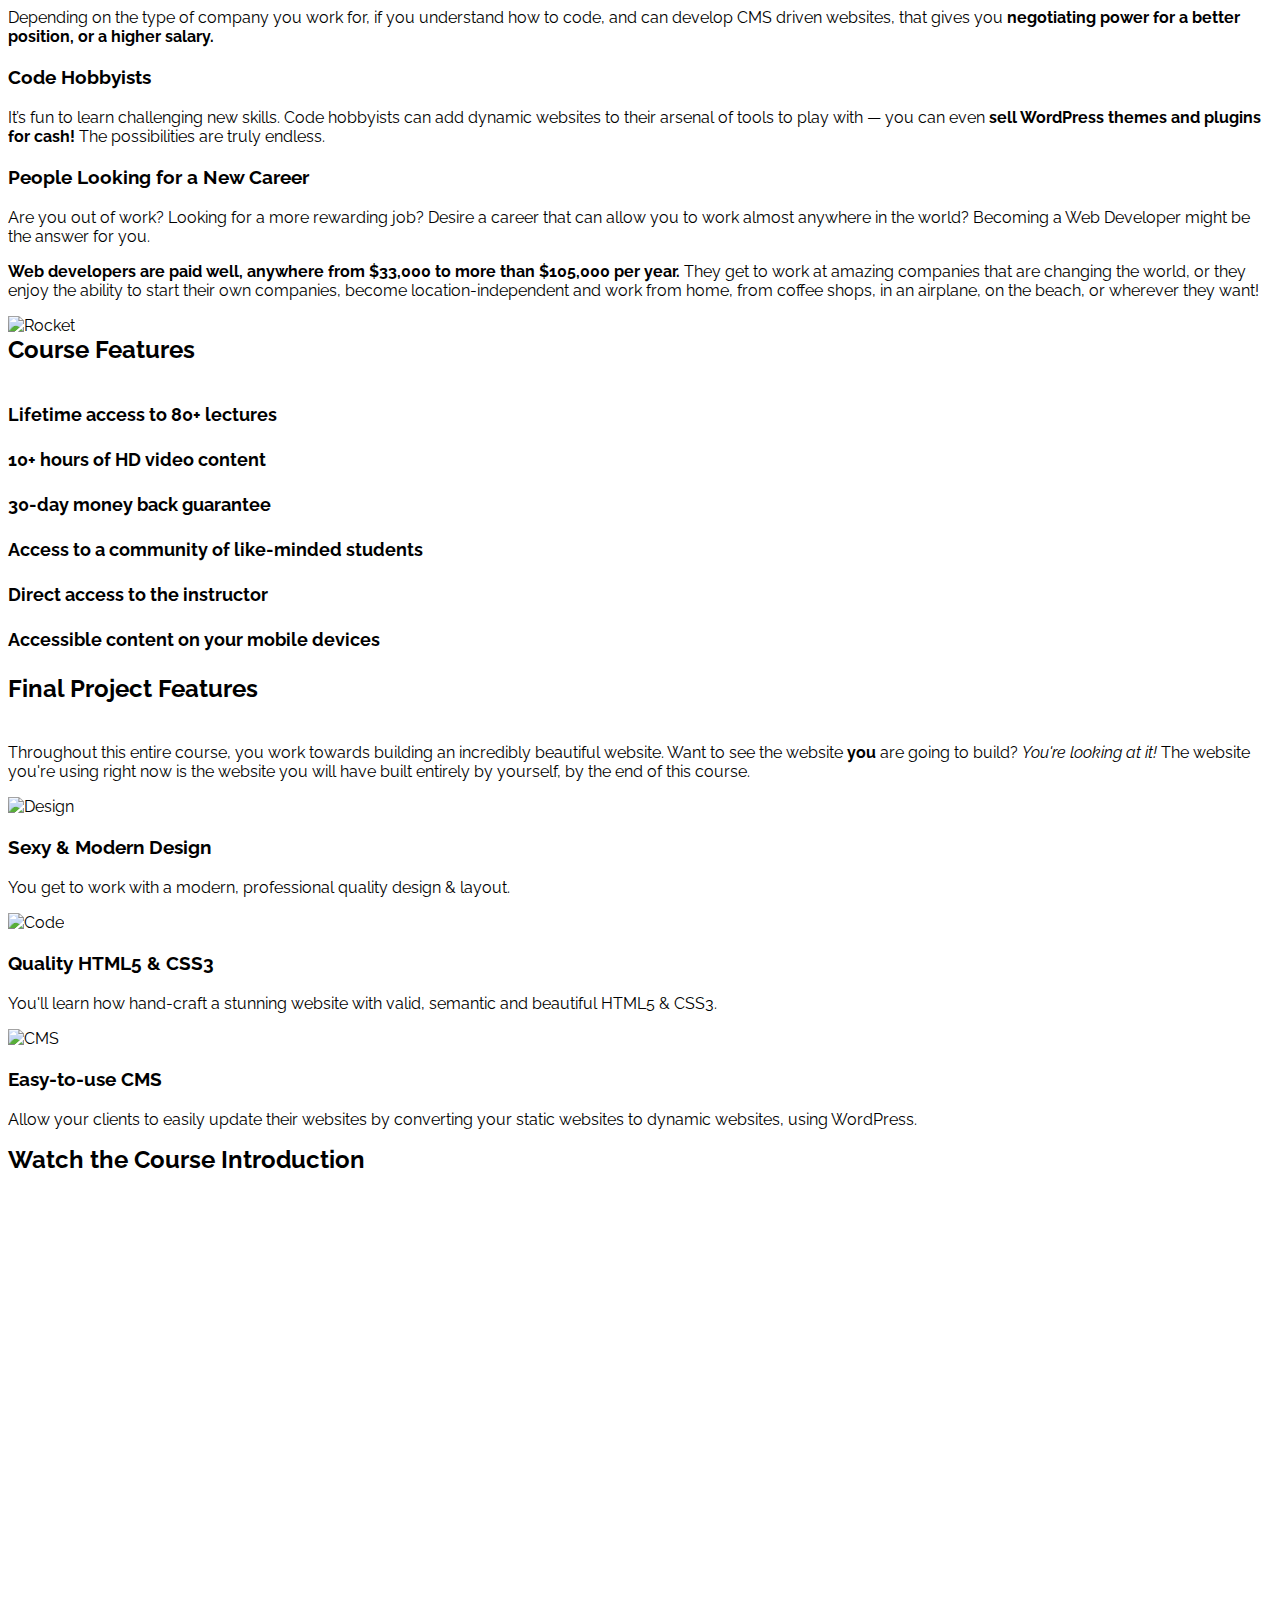
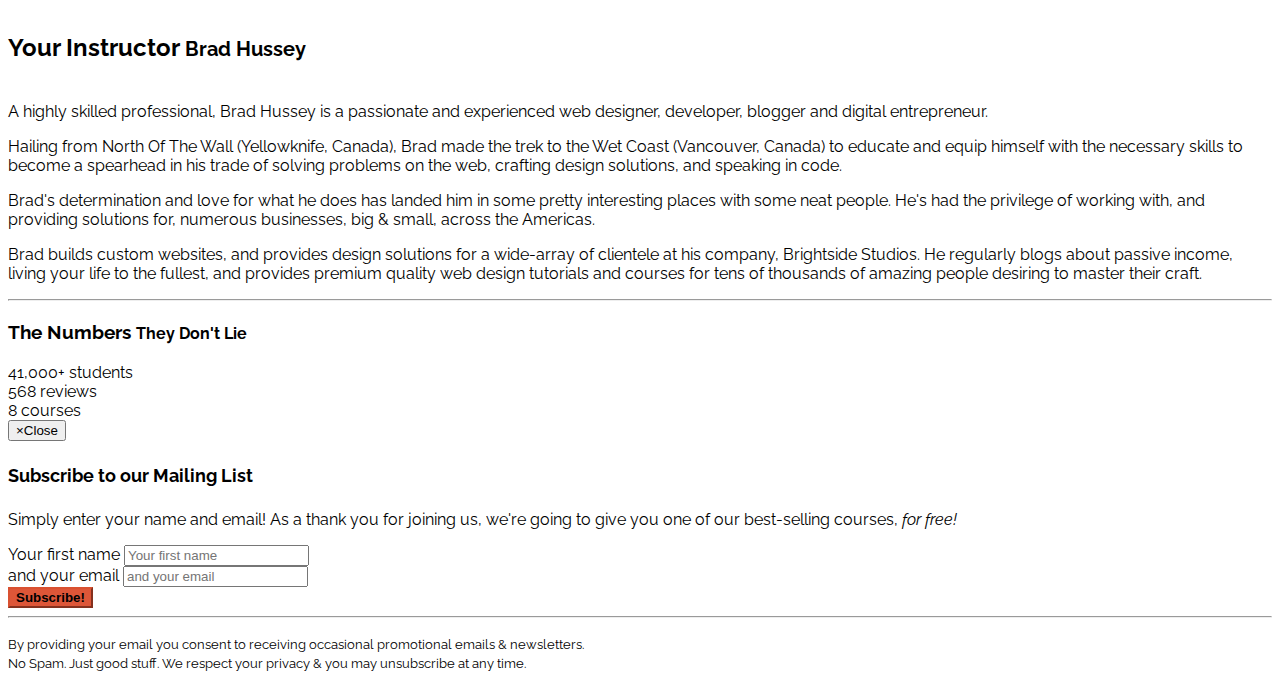
==== commit 8d74347a: "Lecture 23: Code the Instructor Section (Plus BONUS Elvis Impressions!) [Delivers #117281105]" ====
--- a/index.html
+++ b/index.html
@@ -282,16 +282,70 @@
             <div class="row">
                 <div class="col-sm-8 col-sm-offset-2">
                     <h2>Watch the Course Introduction</h2>
-                    <iframe width="100%" height="415" src="//www.youtube.com/embed/q-mJJsnOHew" frameborder="0" allowfullscreen></iframe>
+                    <iframe width="100%" height="415" src="http://www.youtube.com/embed/q-mJJsnOHew" frameborder="0" allowfullscreen></iframe>
                 </div><!-- end col -->
             </div><!-- row -->
         </div><!-- container -->
     </section><!-- featurette -->
 
     <!--Instructor-->
-    <section>
-
-    </section>
+    <section id="instructor">
+        <div class="container">
+            <div class="row">
+                <div class="col-sm-8 col-md-6">
+                    <div class="row">
+                        <div class="col-lg-8">
+                            <h2>Your Instructor <small>Brad Hussey</small></h2>
+                        </div><!-- end col -->
+                        <div class="col-lg-4">
+                            <a href="https://twitter.com/bradhussey" class="badge social twitter" target="_blank"><i class="fa fa-twitter"></i></a>
+                            <a href="https://facebook.com/bradhussey" class="badge social facebook" target="_blank"><i class="fa fa-facebook"></i></a>
+                            <a href="https://plus.google.com/+BradHussey" class="badge social gplus" target="_blank"><i class="fa fa-google-plus"></i></a>
+                        </div><!-- end col -->
+
+                    </div><!-- row -->
+
+                    <p class="lead">A highly skilled professional, Brad Hussey is a passionate and experienced web designer, developer, blogger and digital entrepreneur.<p>
+
+                    <p>Hailing from North Of The Wall (Yellowknife, Canada), Brad made the trek to the Wet Coast (Vancouver, Canada) to educate and equip himself with the necessary skills to become a spearhead in his trade of solving problems on the web, crafting design solutions, and speaking in code.</p>
+
+                    <p>Brad's determination and love for what he does has landed him in some pretty interesting places with some neat people. He's had the privilege of working with, and providing solutions for, numerous businesses, big &amp; small, across the Americas.</p>
+
+                    <p>Brad builds custom websites, and provides design solutions for a wide-array of clientele at his company, Brightside Studios. He regularly blogs about passive income, living your life to the fullest, and provides premium quality web design tutorials and courses for tens of thousands of amazing people desiring to master their craft.</p>
+
+                    <hr>
+
+                    <h3>The Numbers <small>They Don't Lie</small></h3>
+                    <div class="row">
+                        <div class="col-xs-4">
+                            <div class="num">
+                                <div class="num-content">
+                                    41,000+ <span>students</span>
+                                </div><!-- num-content -->
+                            </div><!-- num -->
+                        </div><!-- end col -->
+
+                        <div class="col-xs-4">
+                            <div class="num">
+                                <div class="num-content">
+                                    568 <span>reviews</span>
+                                </div><!-- num-content -->
+                            </div><!-- num -->
+                        </div><!-- end col -->
+
+                        <div class="col-xs-4">
+                            <div class="num">
+                                <div class="num-content">
+                                    8 <span>courses</span>
+                                </div><!-- num-content -->
+                            </div><!-- num -->
+                        </div><!-- end col -->
+                    </div><!-- row -->
+
+                </div><!-- end col -->
+            </div><!-- row -->
+        </div><!-- container -->
+    </section><!-- instructor -->
 
     <!--Testimonials-->
     <section>
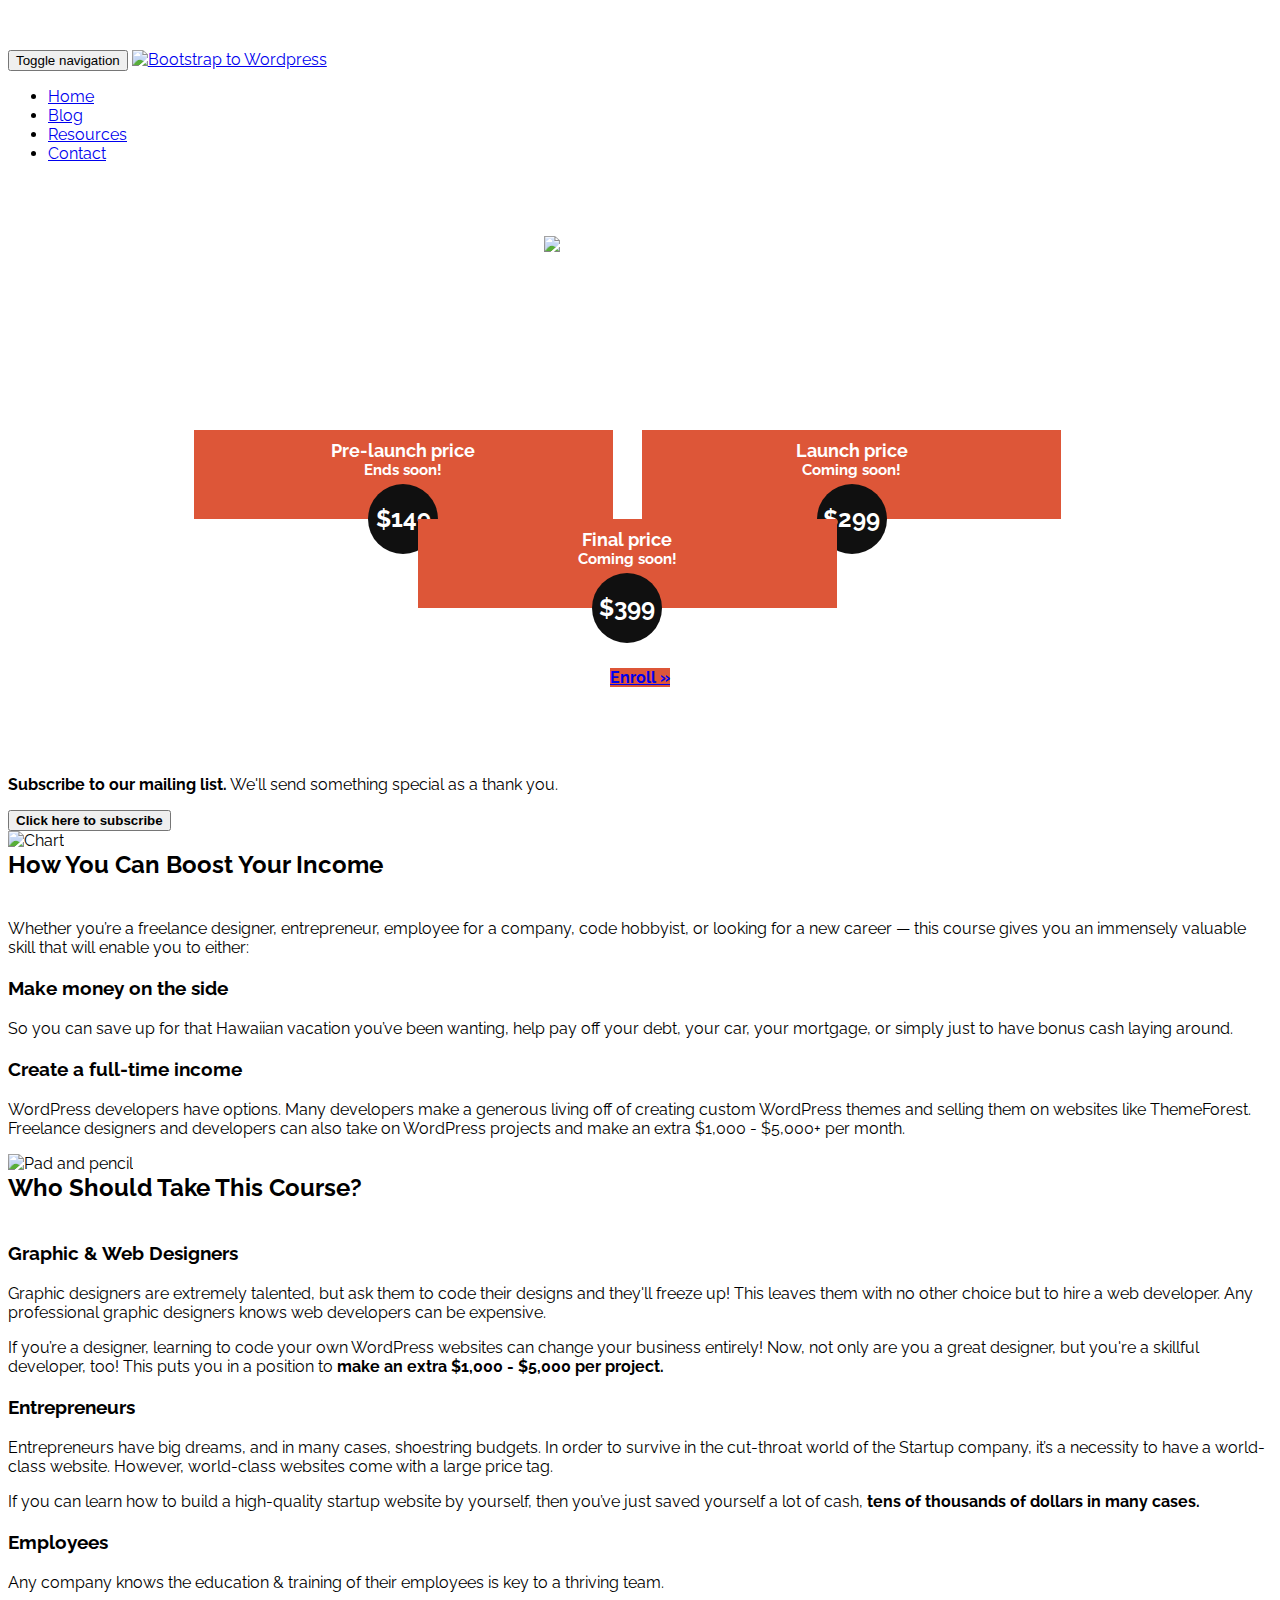
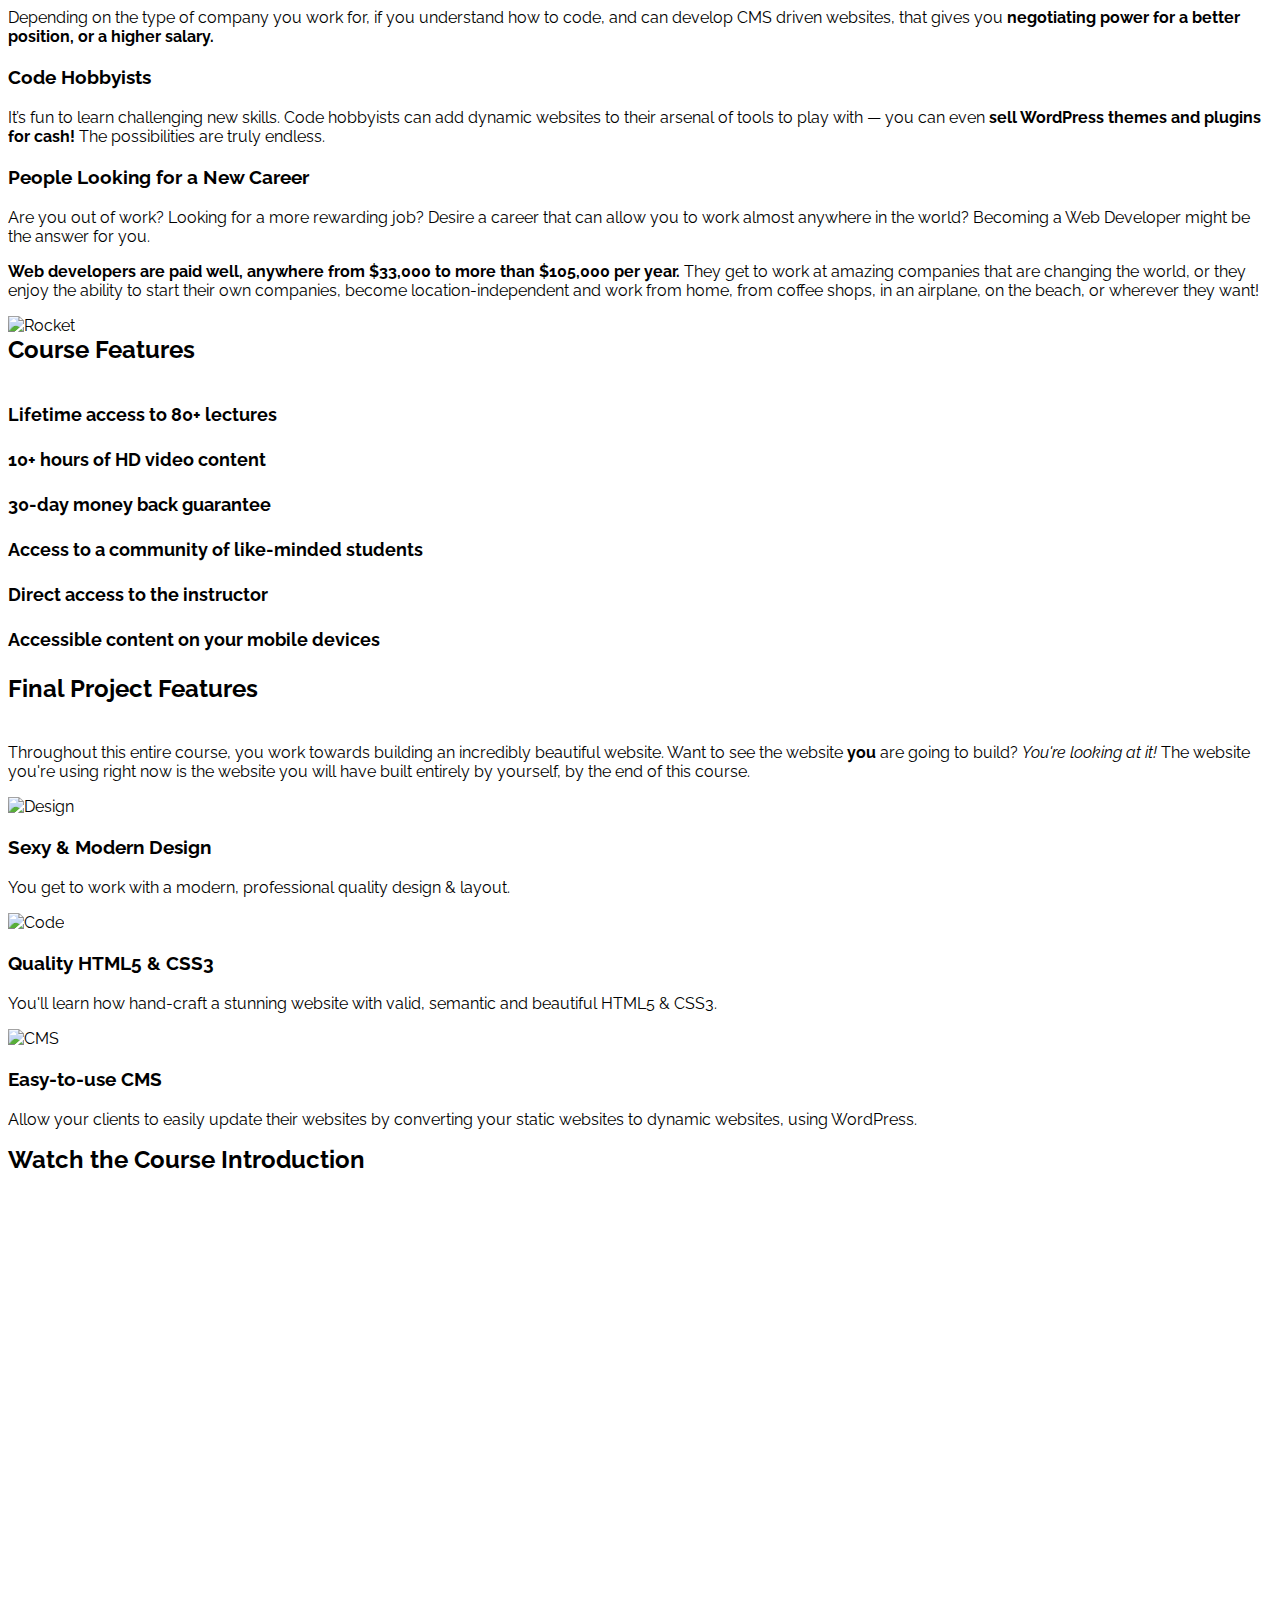
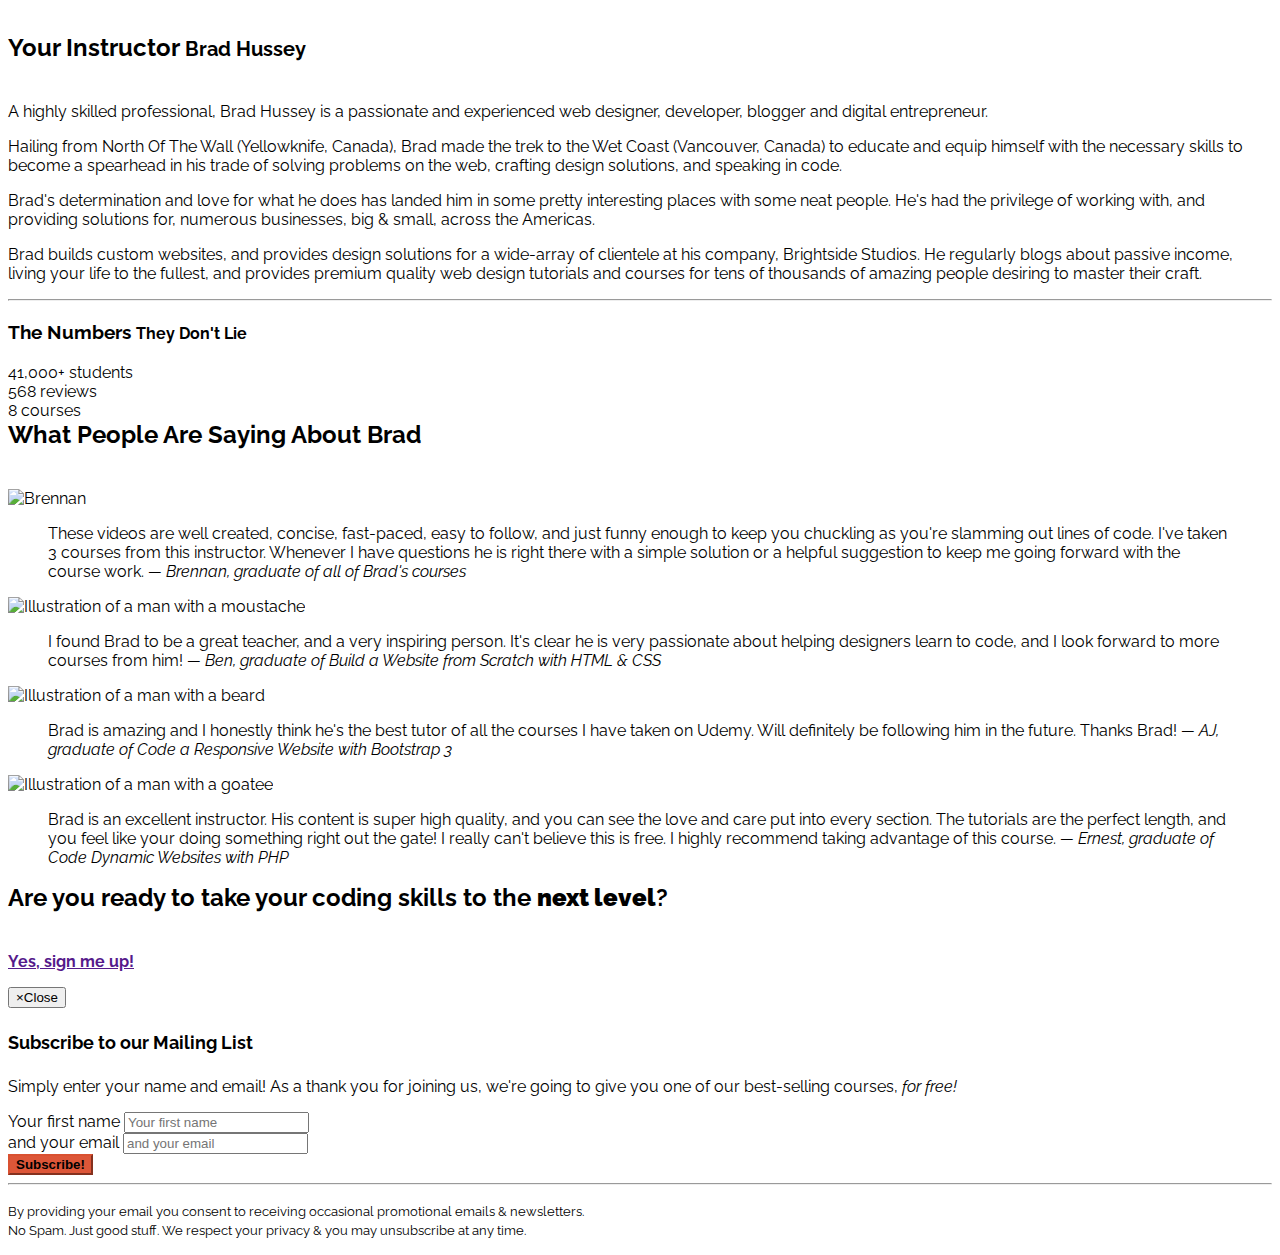
==== commit df2403e0: "Lecture 27: Code the Sign Up Section [Delivers #117281105]" ====
--- a/index.html
+++ b/index.html
@@ -246,7 +246,6 @@
         </div><!-- row -->
     </div><!-- container -->
 </section><!-- course-features -->
-
 
 <!--Project features-->
 <section id="project-features">
@@ -348,14 +347,82 @@
     </section><!-- instructor -->
 
     <!--Testimonials-->
-    <section>
-
-    </section>
+    <section id="kudos">
+        <div class="container">
+            <div class="row">
+
+                <div class="col-sm-8 col-sm-offset-2">
+                    <h2>What People Are Saying About Brad</h2>
+
+                    <!-- TESTIMONIAL -->
+                    <div class="row testimonial">
+                        <div class="col-sm-4">
+                            <img src="assets/img/brennan.jpg" alt="Brennan">
+                        </div><!-- end col -->
+                        <div class="col-sm-8">
+                            <blockquote>
+                                These videos are well created, concise, fast-paced, easy to follow, and just funny enough to keep you chuckling as you're slamming out lines of code. I've taken 3 courses from this instructor. Whenever I have questions he is right there with a simple solution or a helpful suggestion to keep me going forward with the course work.
+                                <cite>&mdash; Brennan, graduate of all of Brad's courses</cite>
+                            </blockquote>
+                        </div><!-- end col -->
+                    </div><!-- row -->
+
+                    <!-- TESTIMONIAL -->
+                    <div class="row testimonial">
+                        <div class="col-sm-4">
+                            <img src="assets/img/ben.png" alt="Illustration of a man with a moustache">
+                        </div><!-- end col -->
+                        <div class="col-sm-8">
+                            <blockquote>
+                                I found Brad to be a great teacher, and a very inspiring person. It's clear he is very passionate about helping designers learn to code, and I look forward to more courses from him!
+                                <cite>&mdash; Ben, graduate of Build a Website from Scratch with HTML &amp; CSS</cite>
+                            </blockquote>
+                        </div><!-- end col -->
+                    </div><!-- row -->
+
+                    <!-- TESTIMONIAL -->
+                    <div class="row testimonial">
+                        <div class="col-sm-4">
+                            <img src="assets/img/aj.png" alt="Illustration of a man with a beard">
+                        </div><!-- end col -->
+                        <div class="col-sm-8">
+                            <blockquote>
+                                Brad is amazing and I honestly think he's the best tutor of all the courses I have taken on Udemy. Will definitely be following him in the future. Thanks Brad!
+                                <cite>&mdash; AJ, graduate of Code a Responsive Website with Bootstrap 3</cite>
+                            </blockquote>
+                        </div><!-- end col -->
+                    </div><!-- row -->
+
+                    <!-- TESTIMONIAL -->
+                    <div class="row testimonial">
+                        <div class="col-sm-4">
+                            <img src="assets/img/ernest.png" alt="Illustration of a man with a goatee">
+                        </div><!-- end col -->
+                        <div class="col-sm-8">
+                            <blockquote>
+                                Brad is an excellent instructor. His content is super high quality, and you can see the love and care put into every section. The tutorials are the perfect length, and you feel like your doing something right out the gate! I really can't believe this is free. I highly recommend taking advantage of this course.
+                                <cite>&mdash; Ernest, graduate of Code Dynamic Websites with PHP</cite>
+                            </blockquote>
+                        </div><!-- end col -->
+                    </div><!-- row -->
+
+                </div><!-- end col -->
+
+            </div><!-- row -->
+        </div><!-- container -->
+    </section><!-- kudos -->
 
     <!--Sign Up-->
-    <section>
-
-    </section>
+    <section id="signup" data-type="background" data-speed="4">
+        <div class="container">
+            <div class="row">
+                <div class="col-sm-6 col-sm-offset-3">
+                    <h2>Are you ready to take your coding skills to the <strong>next level</strong>?</h2>
+                    <p><a href="" class="btn btn-lg btn-block btn-success">Yes, sign me up!</a></p>
+                </div><!-- end col -->
+            </div><!-- row -->
+        </div><!-- container -->
+    </section><!-- signup -->
 
     <!--Footer-->
     <footer>
@@ -396,6 +463,7 @@
         </div><!-- modal-dialog -->
     </div><!-- modal -->
 
+
     <!-- Bootstrap core javascript-->
     <script src="//ajax.googleapis.com/ajax/libs/jquery/2.11.1/jquery.min.js"></script>
     <script src="assets/js/jquery-2.1.1.min.js"></script>
@@ -406,10 +474,5 @@
     <script type="text/javascript" src="//use.typekit.net/gla7wnd.js"></script>
     <script type="text/javascript">try{Typekit.load();}catch(e){}</script>
 
-
-
-
-
-
 </body>
 </html>